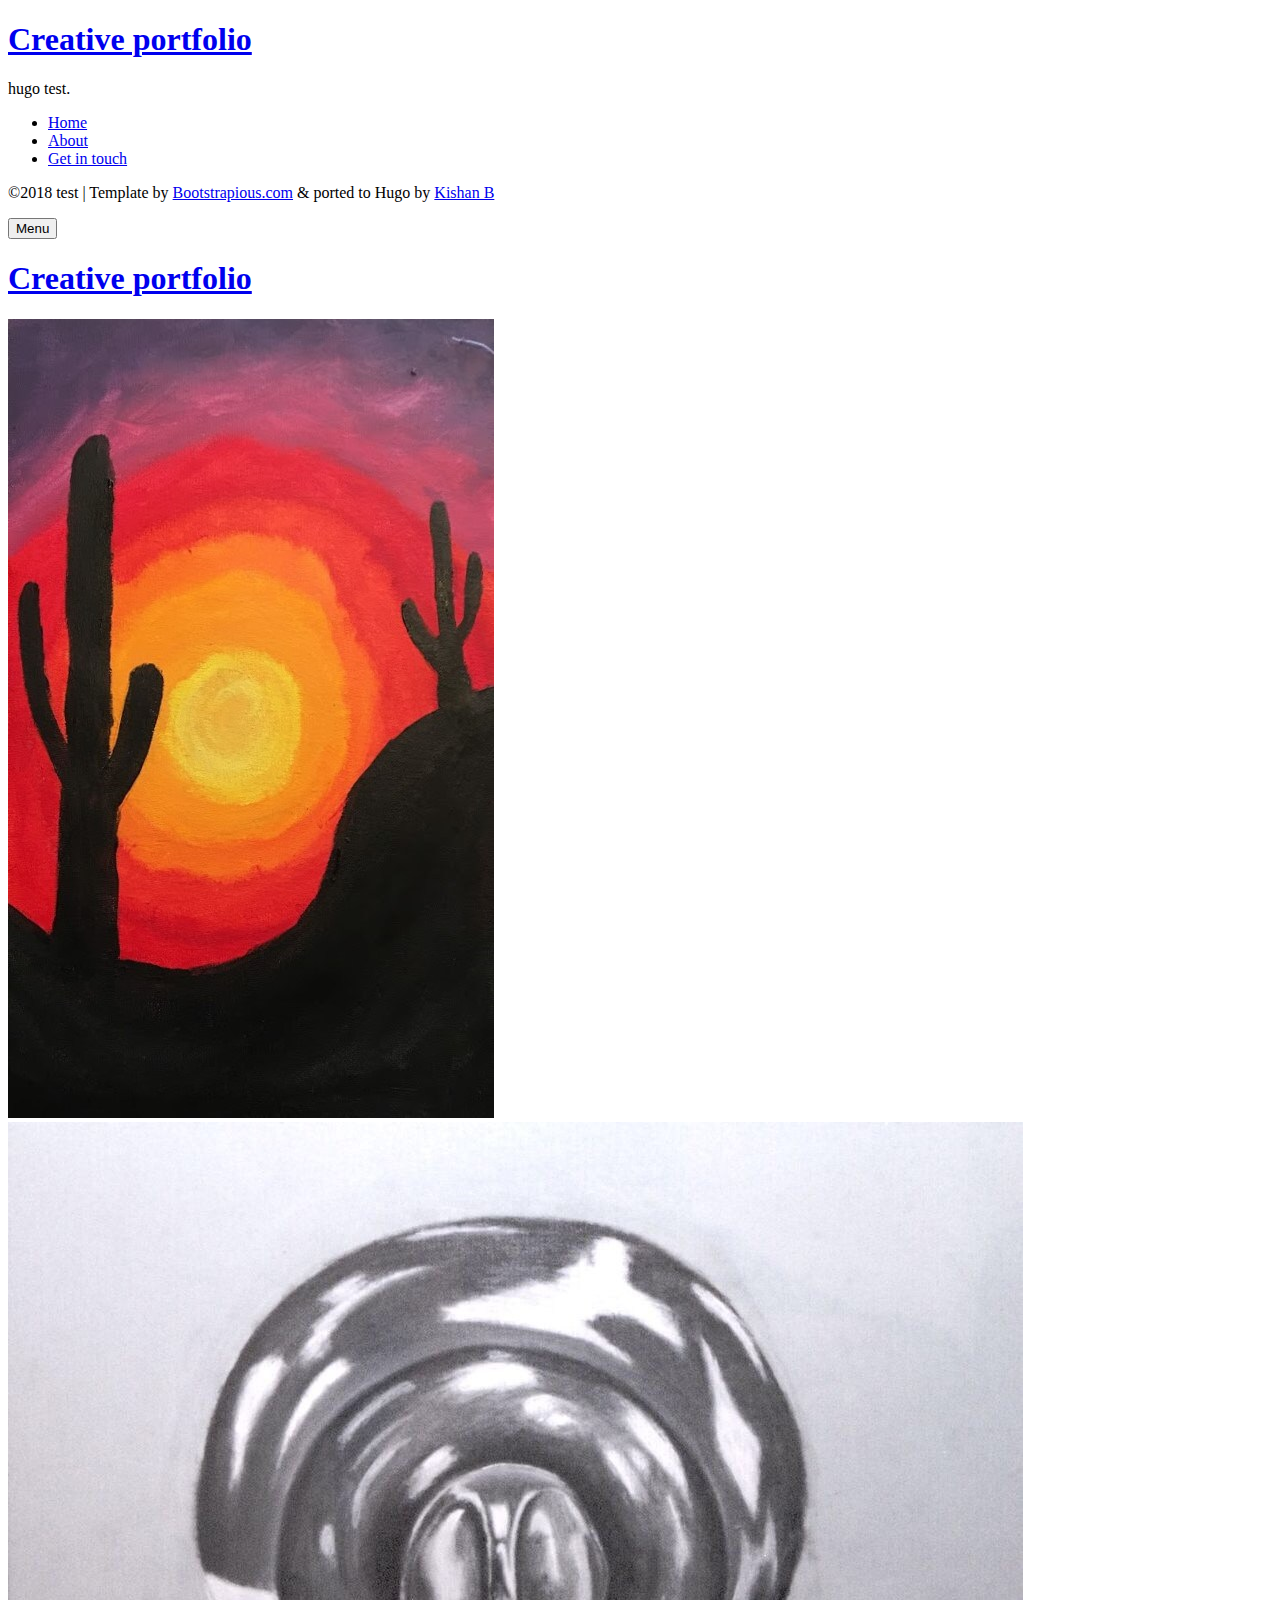
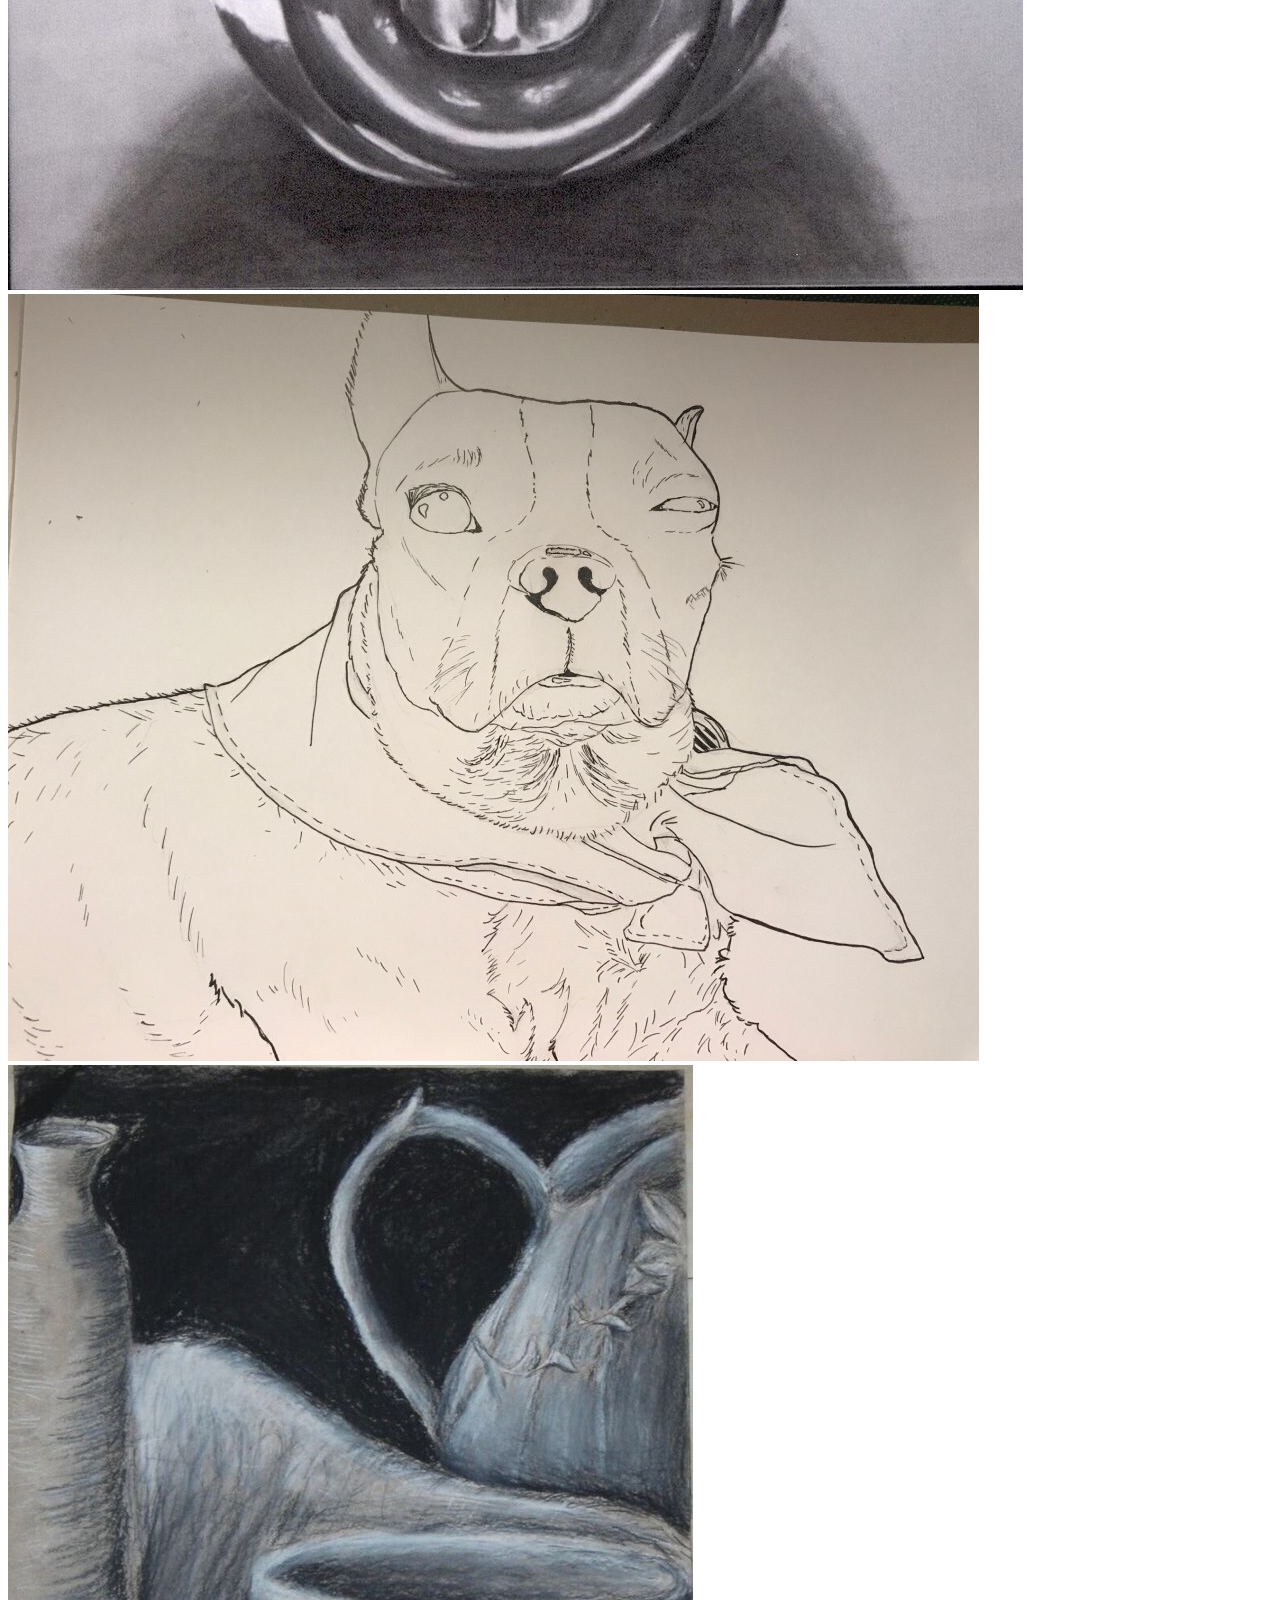
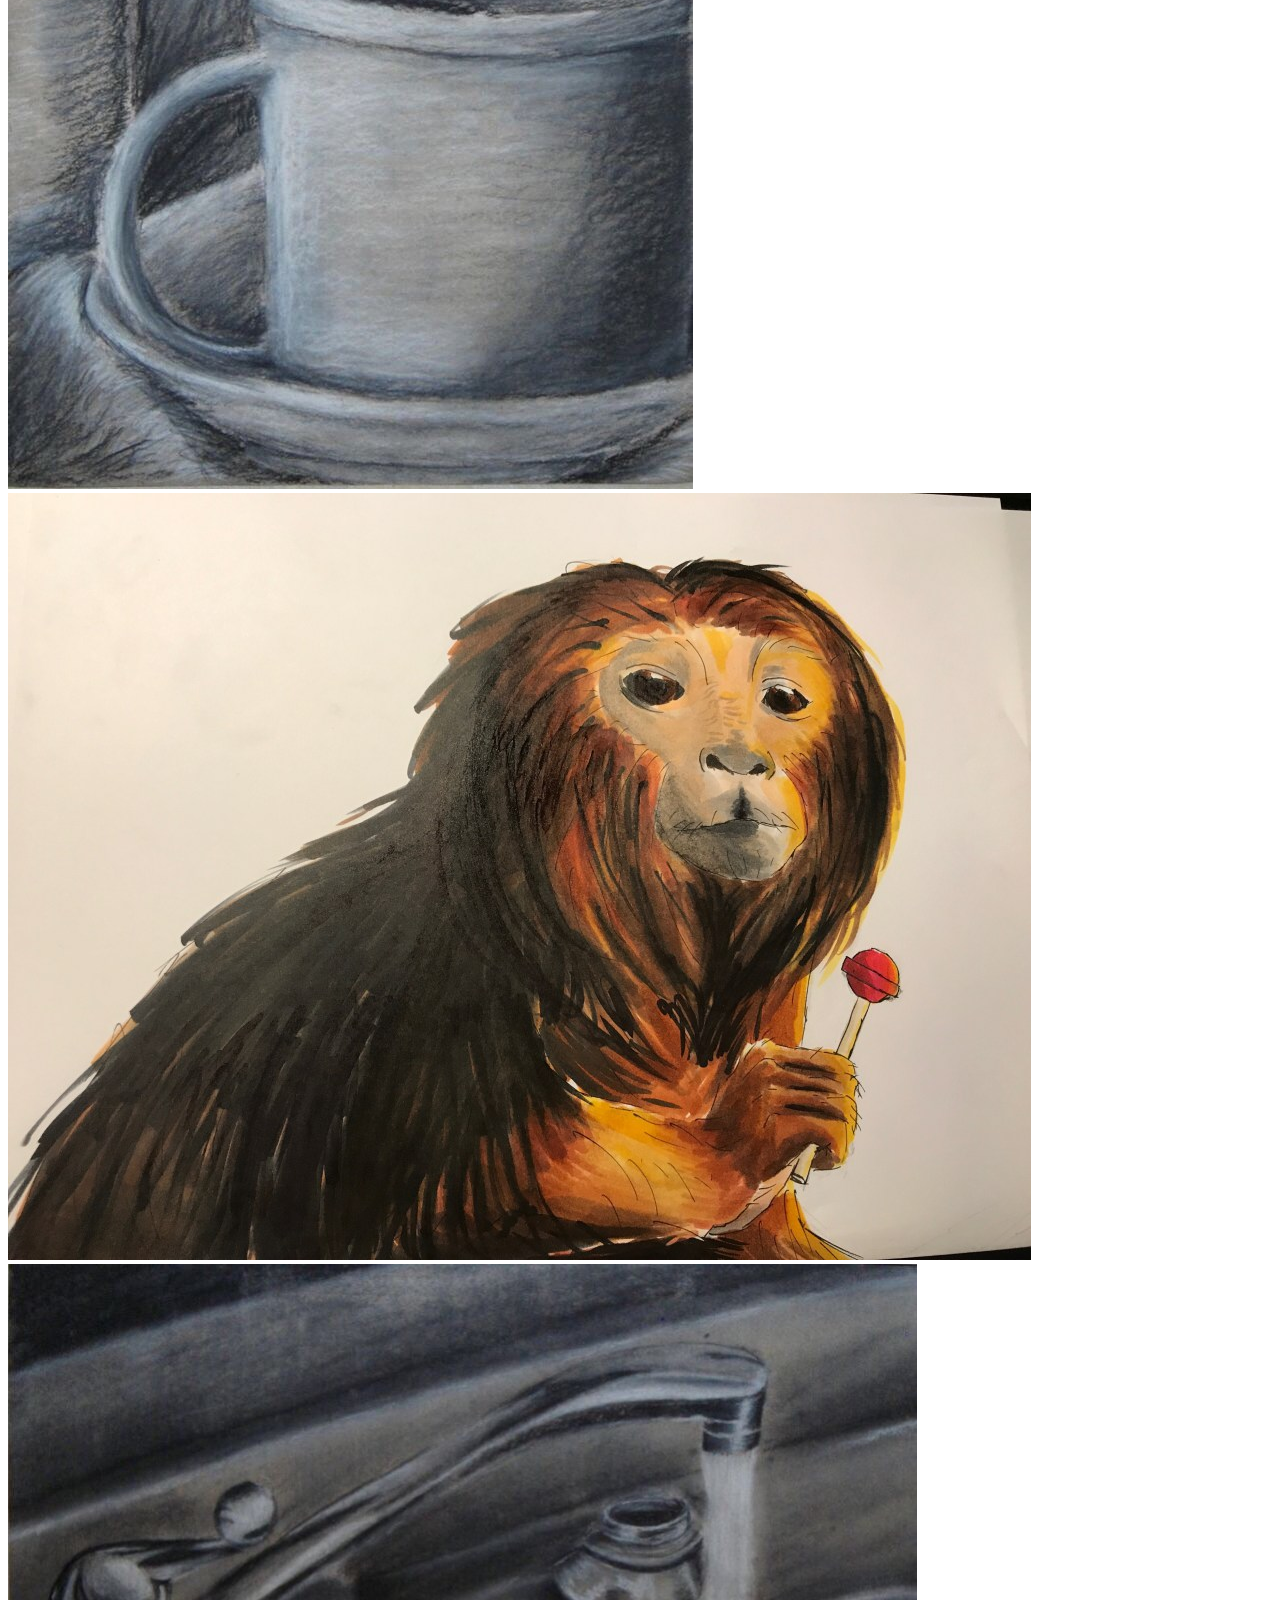
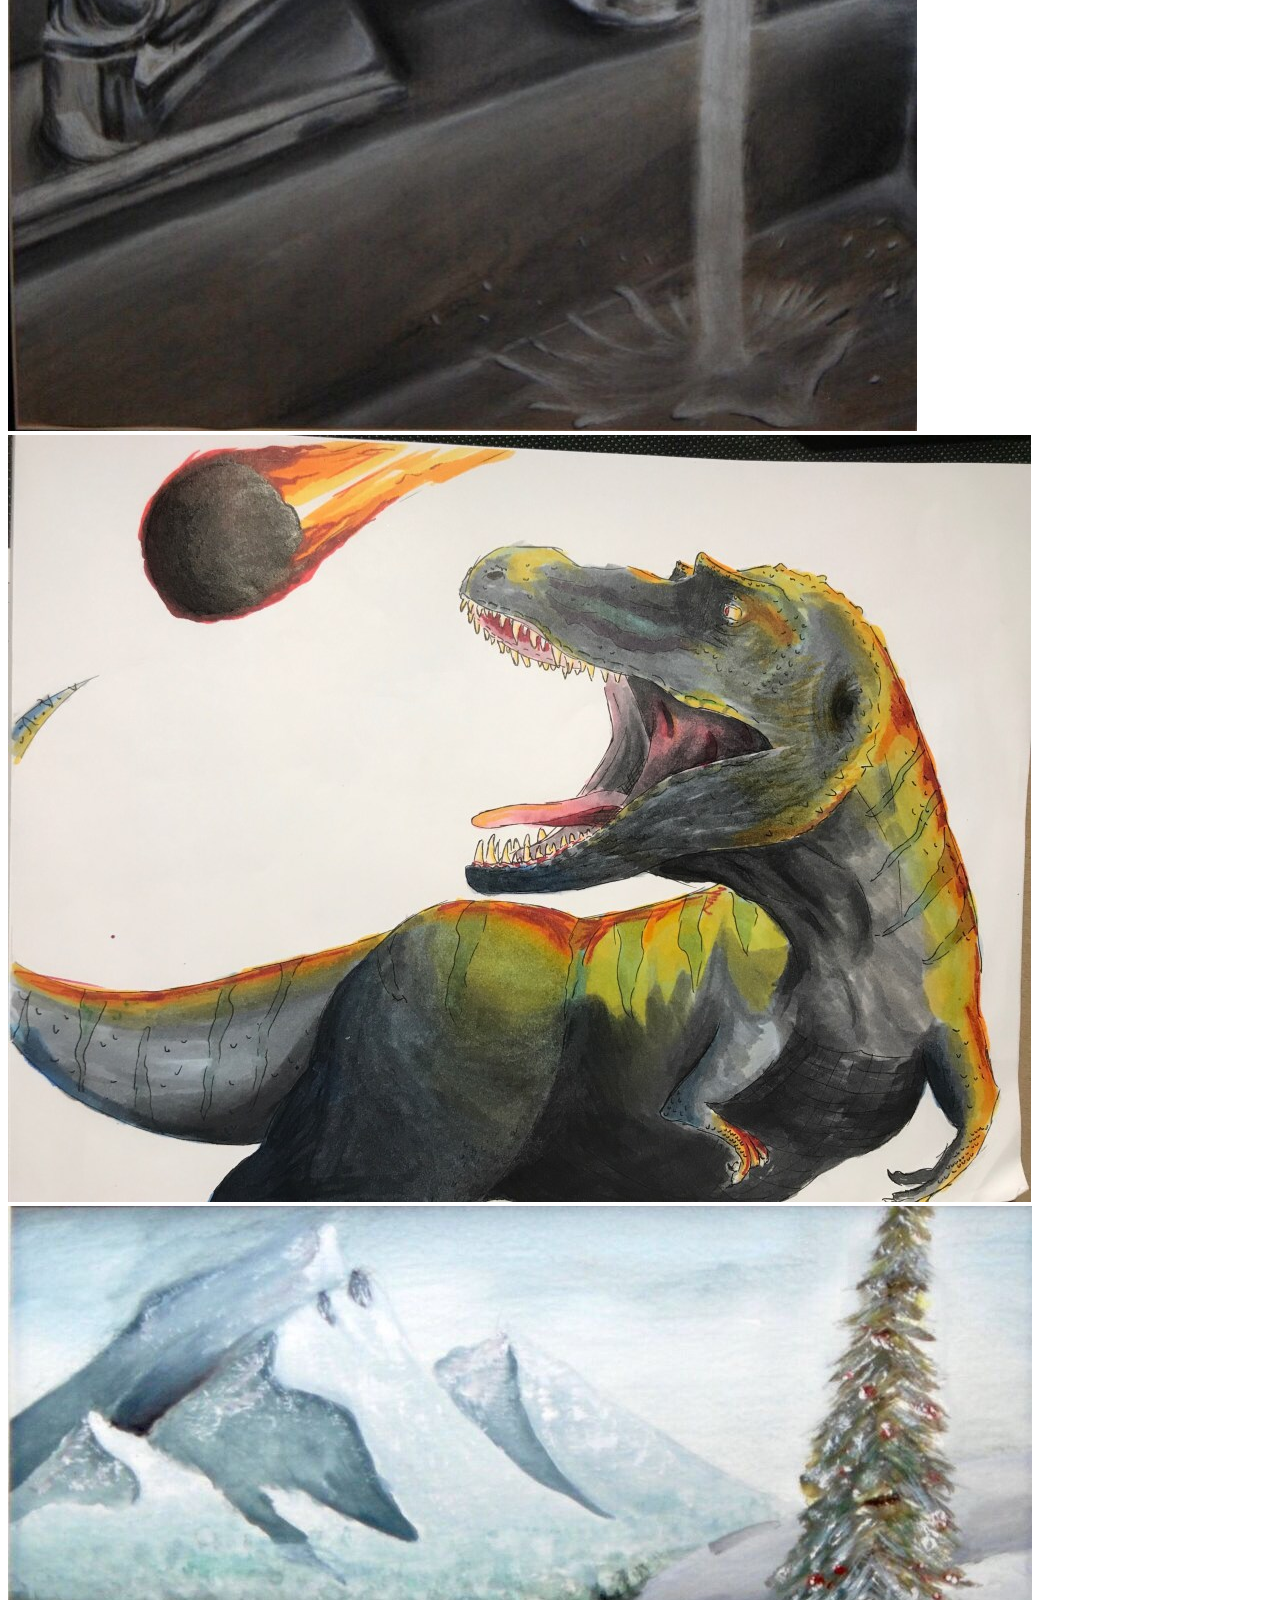
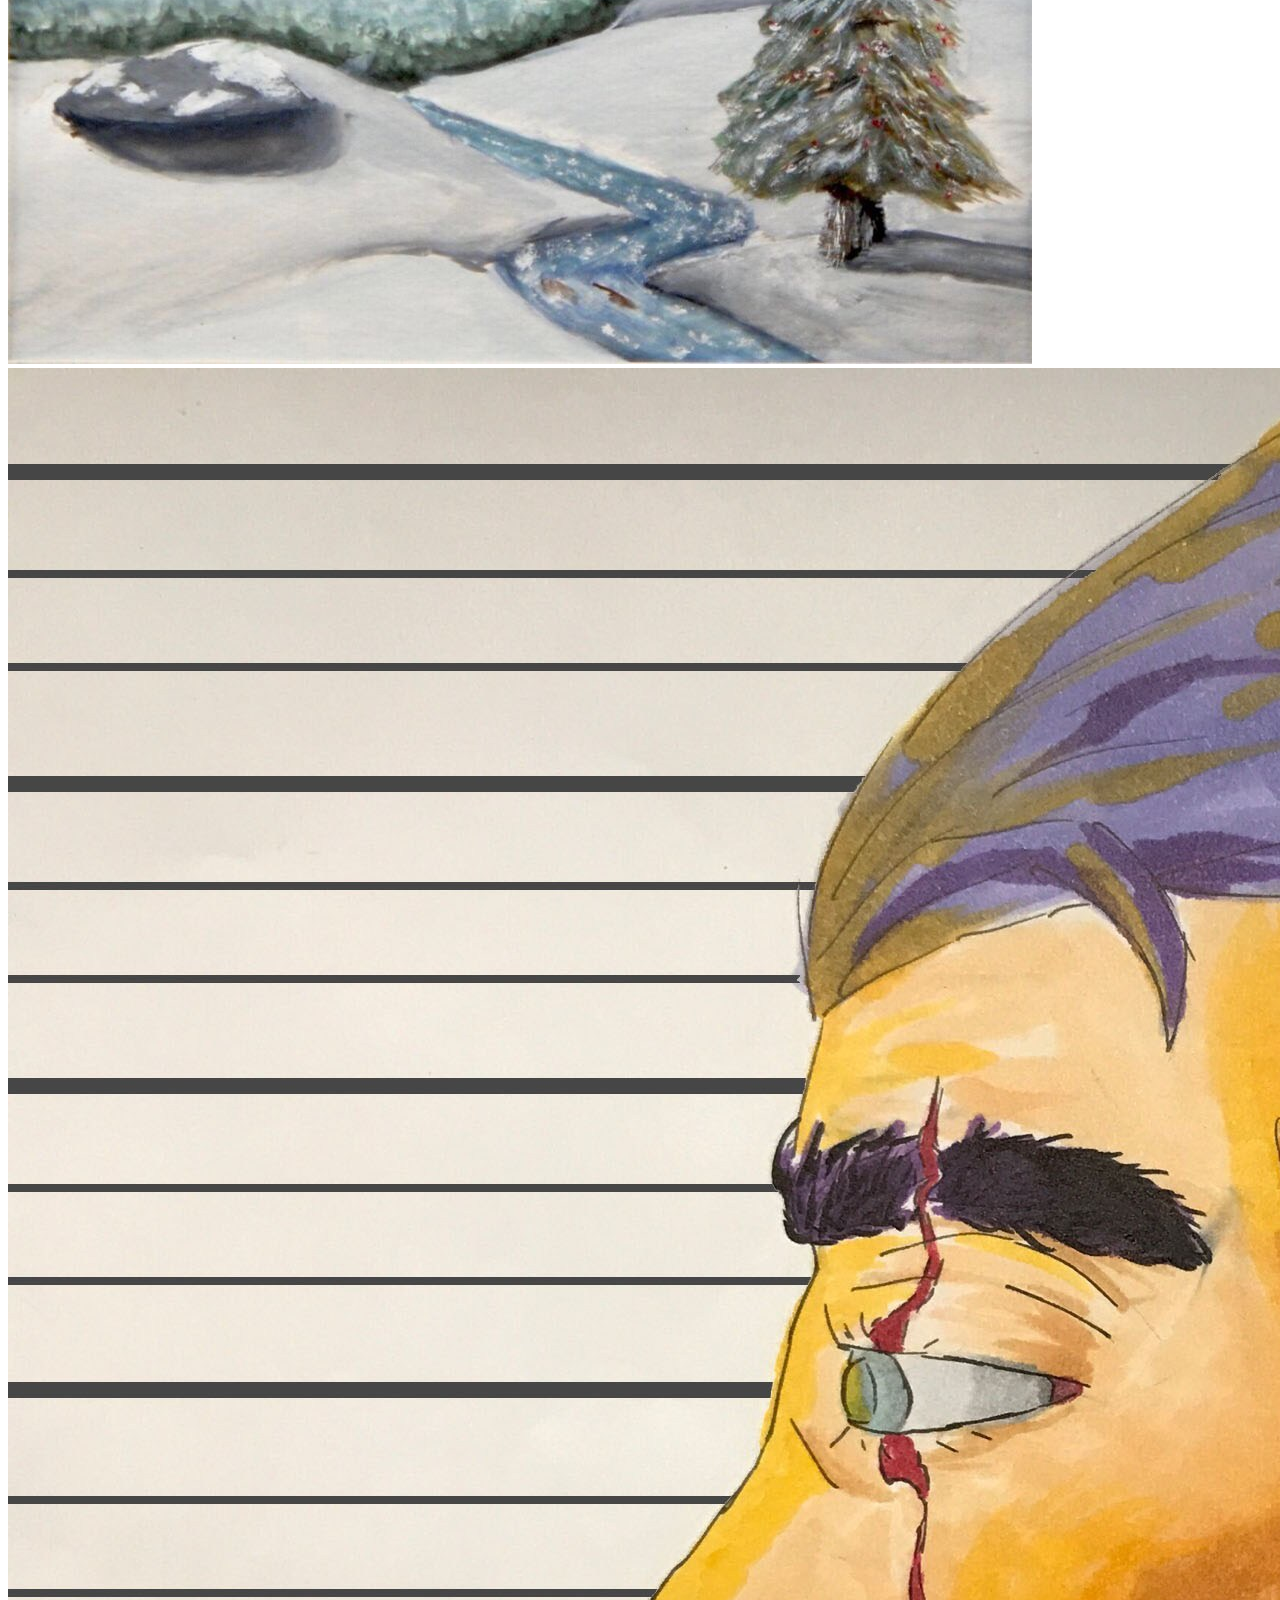
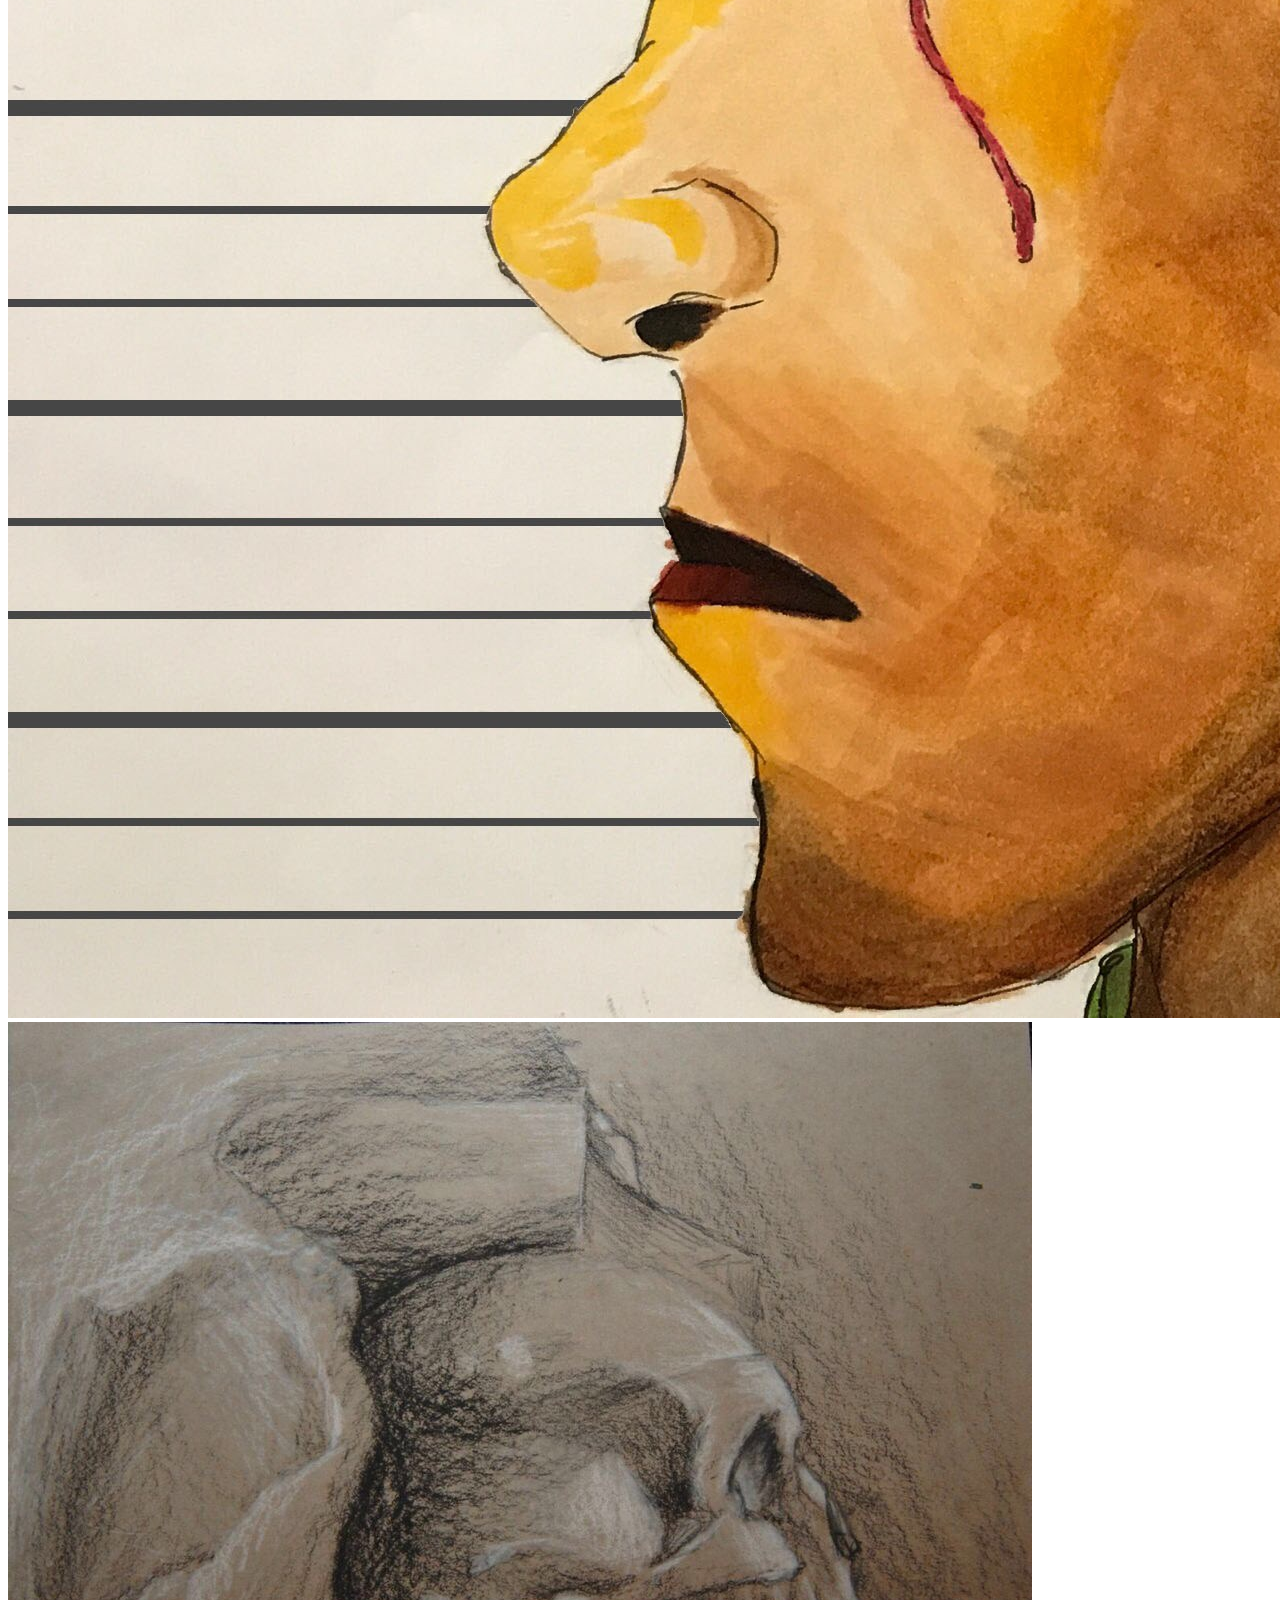
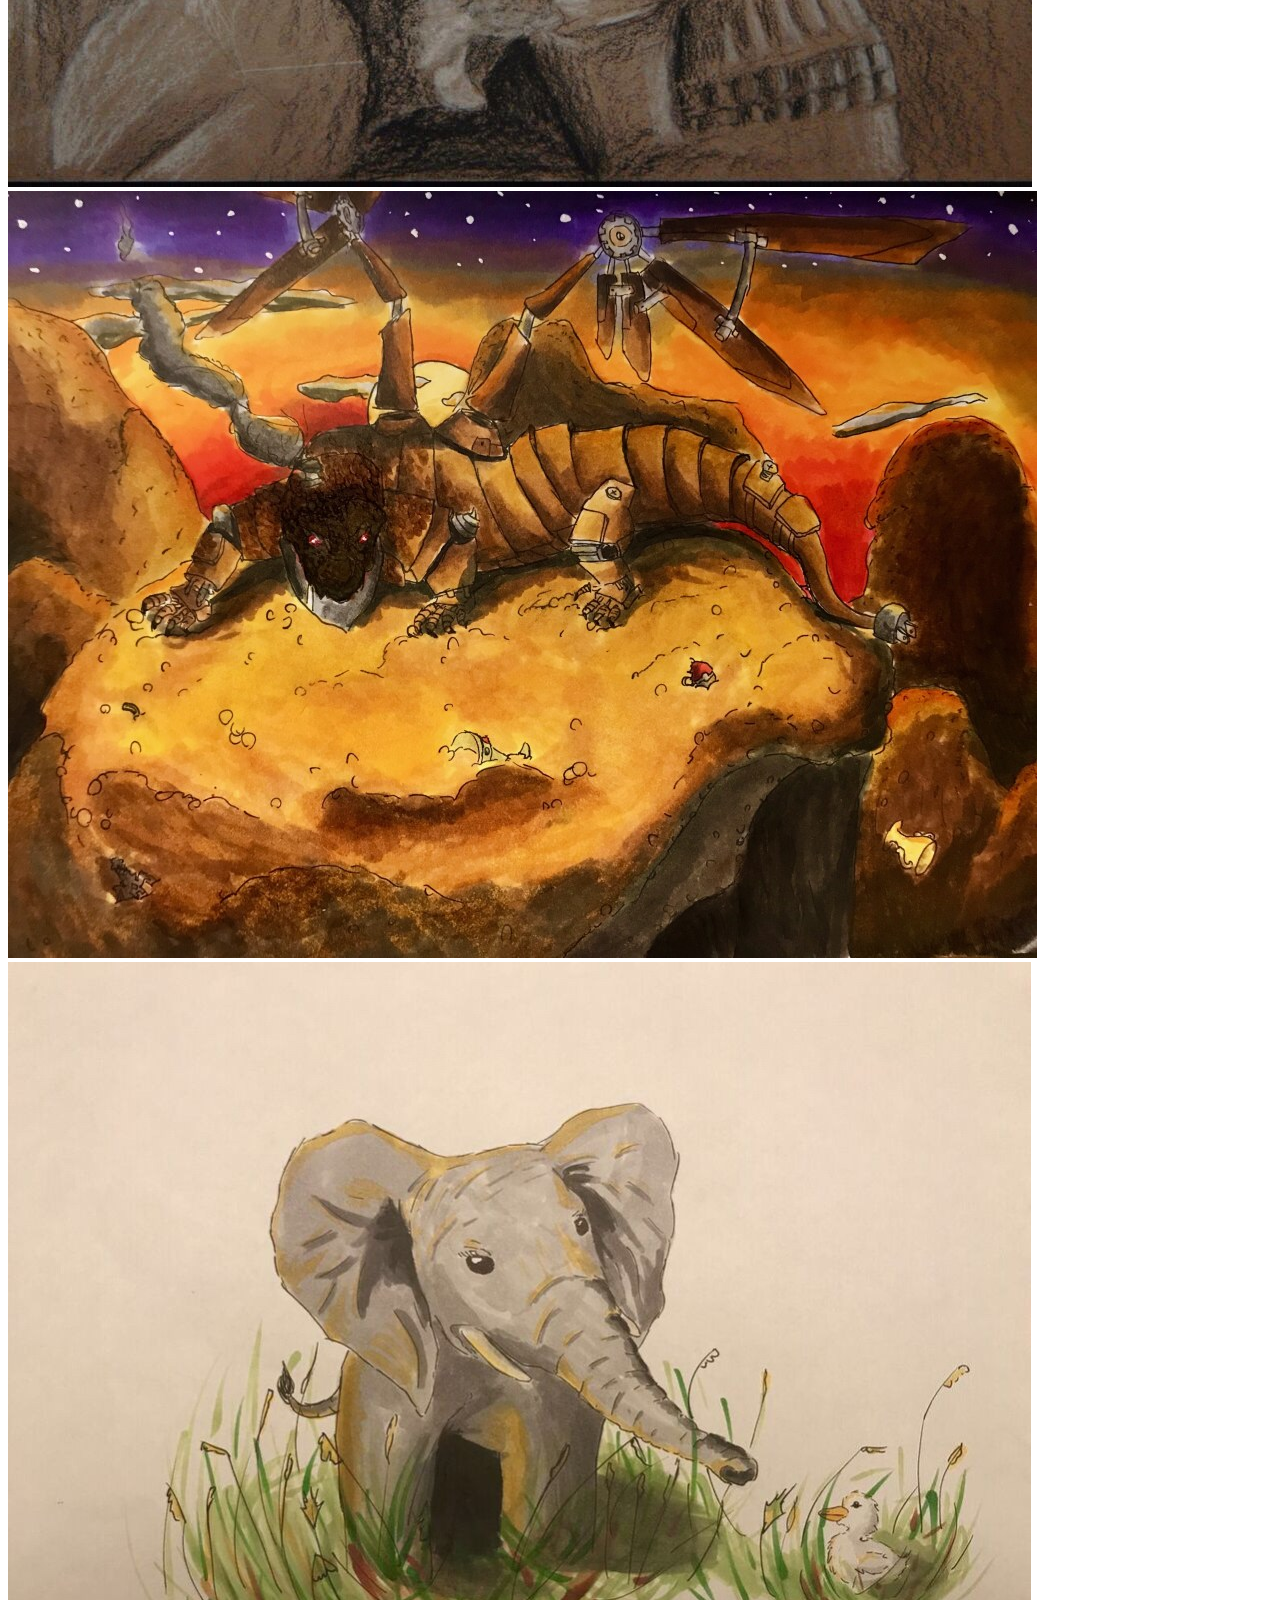
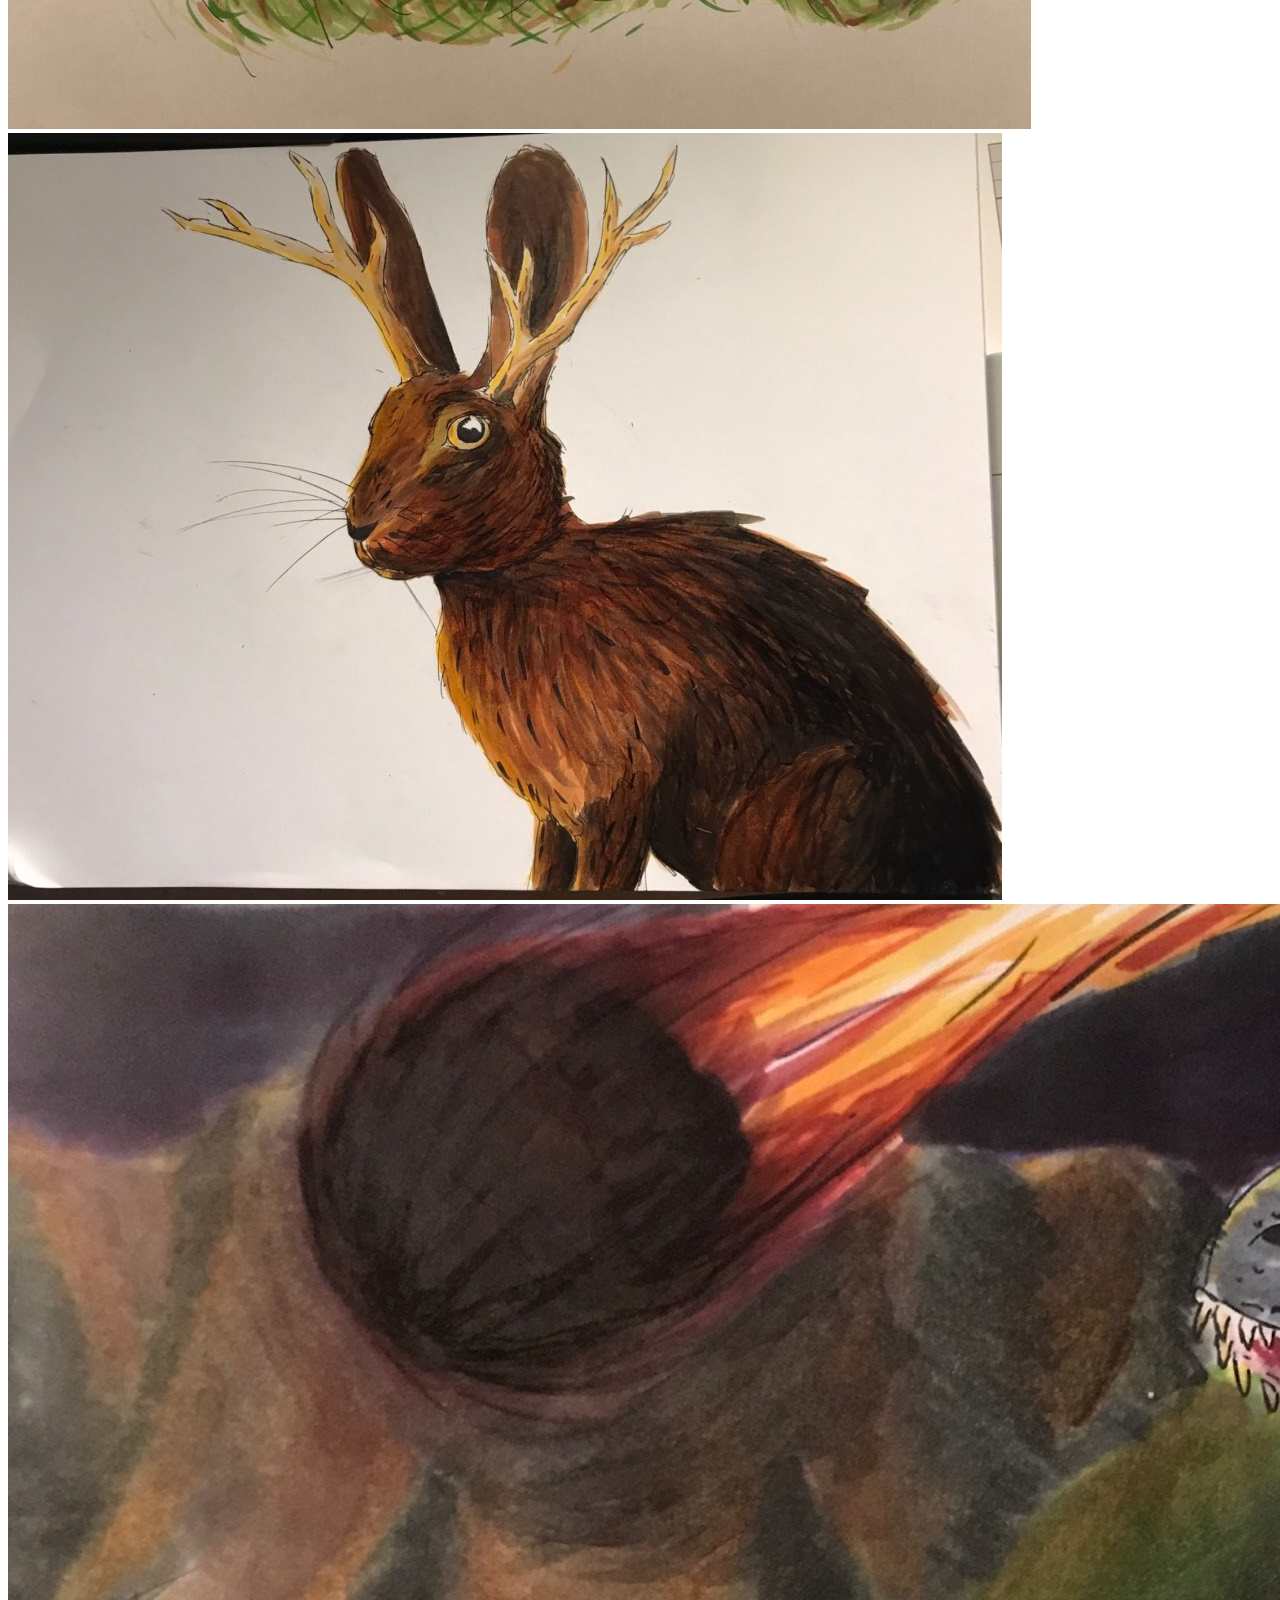
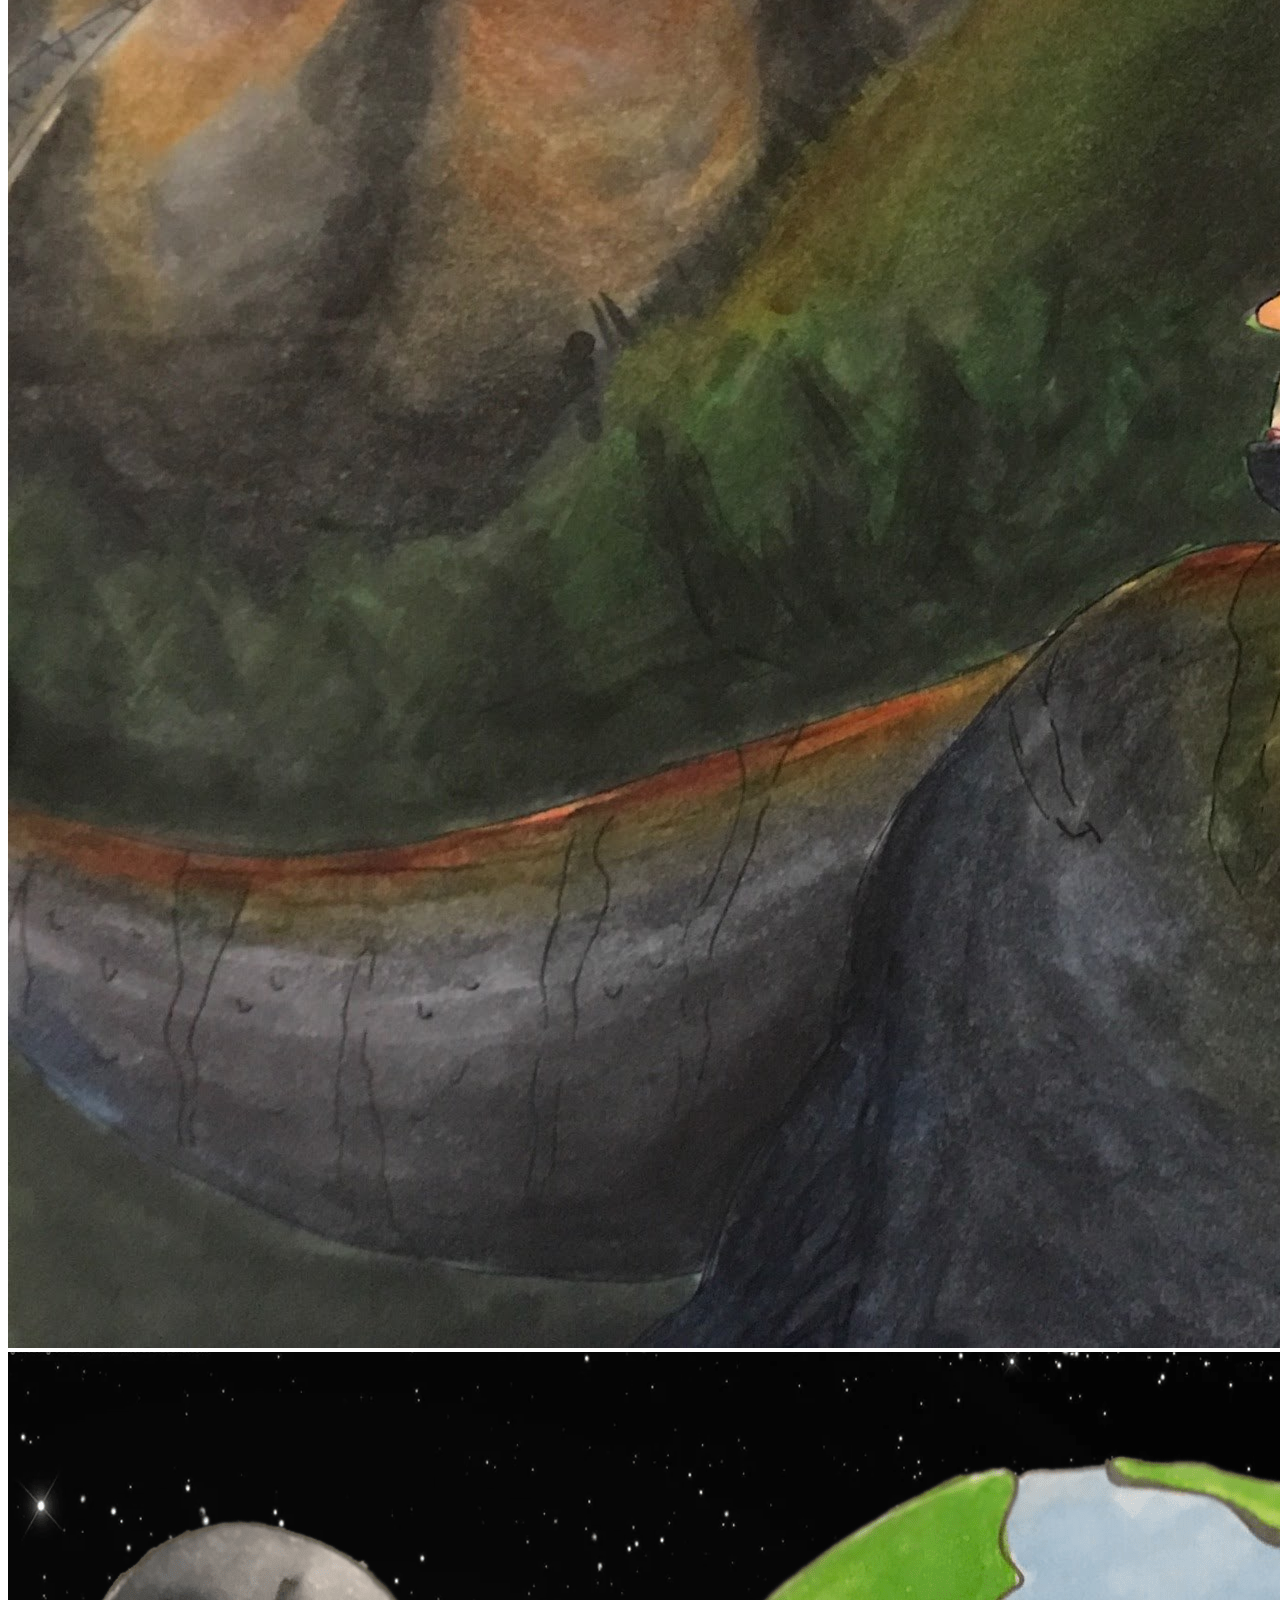
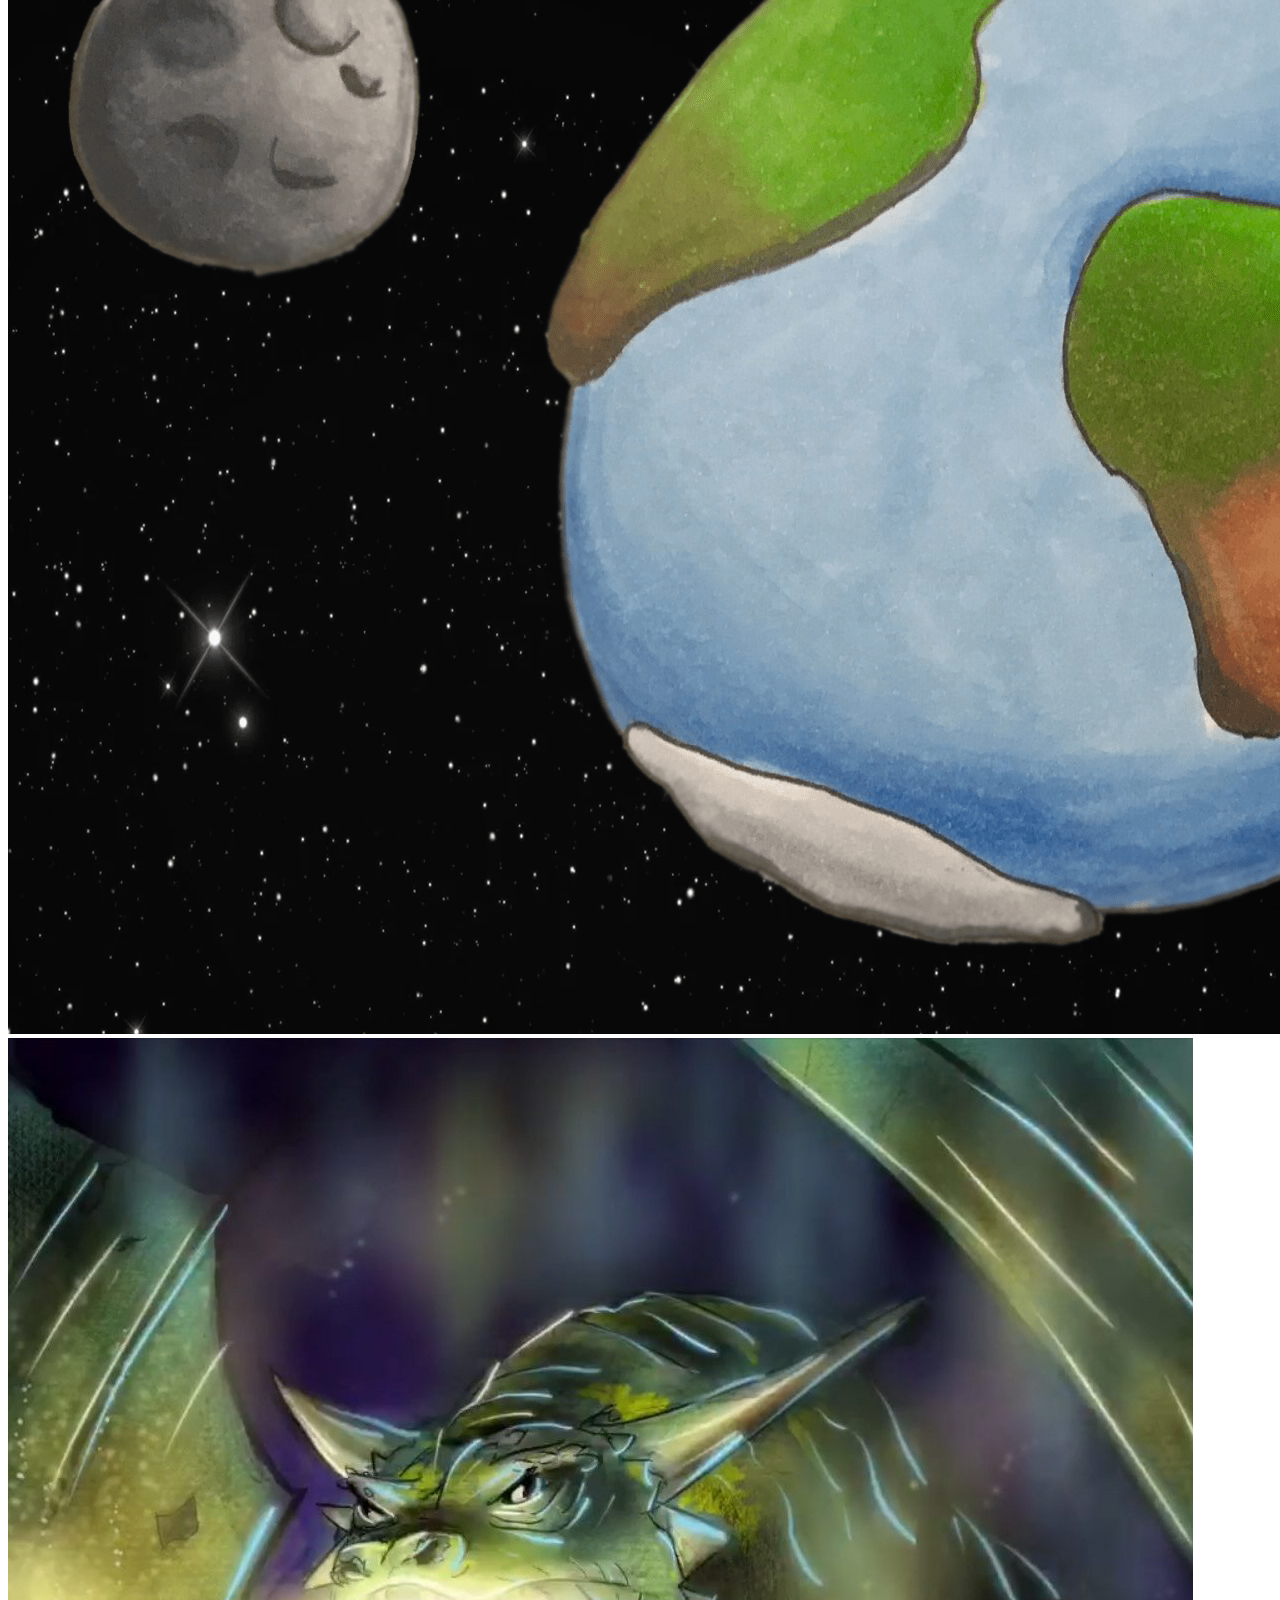
==== index.html @ 87c5ea04 "1" ====
<!DOCTYPE html>
<html lang="en-us">
<head>
	<meta name="generator" content="Hugo 0.36.1" /><meta charset="utf-8">
<meta http-equiv="X-UA-Compatible" content="IE=edge">
<title>Creative portfolio</title>
<meta name="description" content="description">
<meta name="viewport" content="width=device-width, initial-scale=1">
<meta name="robots" content="all,follow">
<meta name="googlebot" content="index,follow,snippet,archive">
<link rel="stylesheet" href="https://prsho.github.io/HugoTestSite/css/bootstrap.min.css">
<link rel="stylesheet" href="//fonts.googleapis.com/css?family=Roboto:400,300,700,400italic">
<link rel="stylesheet" href="https://prsho.github.io/HugoTestSite/css/font-awesome.min.css">
<link rel="stylesheet" href="https://prsho.github.io/HugoTestSite/css/owl.carousel.css">
<link rel="stylesheet" href="https://prsho.github.io/HugoTestSite/css/owl.theme.css">


  <link href="https://prsho.github.io/HugoTestSite/css/style.default.css" rel="stylesheet" id="theme-stylesheet">

 

  
    <!--[if lt IE 9]>
        <script src="https://oss.maxcdn.com/html5shiv/3.7.2/html5shiv.min.js"></script>
        <script src="https://oss.maxcdn.com/respond/1.4.2/respond.min.js"></script>
    <![endif]-->
  


<link href="https://prsho.github.io/HugoTestSite/css/custom.css" rel="stylesheet">
<link rel="shortcut icon" href="https://prsho.github.io/HugoTestSite/img/favicon.png">

  <link href="https://prsho.github.io/HugoTestSite/index.xml" rel="alternate" type="application/rss+xml" title="Creative portfolio" />
  <link href="https://prsho.github.io/HugoTestSite/index.xml" rel="feed" type="application/rss+xml" title="Creative portfolio" />


</head>
<body>
  <div id="all">
      <div class="container-fluid">
          <div class="row row-offcanvas row-offcanvas-left">
              <div id="sidebar" class="col-xs-6 col-sm-4 col-md-3 sidebar-offcanvas">
  <div class="sidebar-content">
    <h1 class="sidebar-heading"><a href="https://prsho.github.io/HugoTestSite/">Creative portfolio</a></h1>
    
      <p class="sidebar-p">hugo test.</p>
    
    <ul class="sidebar-menu">
      
      
        <li><a href="https://prsho.github.io/HugoTestSite/">Home</a></li>
      
        <li><a href="https://prsho.github.io/HugoTestSite/about/">About</a></li>
      
        <li><a href="https://prsho.github.io/HugoTestSite/contact/">Get in touch</a></li>
      
    </ul>
    <p class="social">
  
  
  
  
  
  
  
  
</p>


    <div class="copyright">
      <p class="credit">
        
          &copy;2018 test
        
        | Template by <a href="https://bootstrapious.com/free-templates" class="external">Bootstrapious.com</a>

&amp; ported to Hugo by <a href="https://github.com/kishaningithub">Kishan B</a>

      </p>
    </div>
  </div>
</div>

              
  <div class="col-xs-12 col-sm-8 col-md-9 content-column">
    <div class="small-navbar visible-xs">
  <button type="button" data-toggle="offcanvas" class="btn btn-ghost pull-left"> <i class="fa fa-align-left"> </i>Menu</button>
  <h1 class="small-navbar-heading"><a href="https://prsho.github.io/HugoTestSite/">Creative portfolio</a></h1>
</div>

    <div class="grid">
        <div class="row">
          
              <div class="col-xs-12 col-sm-6 col-md-4 col-lg-3 masonry-item">
                  <div class="box-masonry">
                      
                        
                        <a href="img/portfolio/1.jpg" title=""> 
                        
                            <img src="img/portfolio/1.jpg" alt="" class="img-responsive">
                        </a>
                      
                      
                      <div class="box-masonry-hover-text-header">
                      
                        
                      </div>
                  </div>
              </div>
          
              <div class="col-xs-12 col-sm-6 col-md-4 col-lg-3 masonry-item">
                  <div class="box-masonry">
                      
                        
                        <a href="img/portfolio/2.jpg" title=""> 
                        
                            <img src="img/portfolio/2.jpg" alt="" class="img-responsive">
                        </a>
                      
                      
                      <div class="box-masonry-hover-text-header">
                      
                        
                      </div>
                  </div>
              </div>
          
              <div class="col-xs-12 col-sm-6 col-md-4 col-lg-3 masonry-item">
                  <div class="box-masonry">
                      
                        
                        <a href="img/portfolio/3.jpg" title=""> 
                        
                            <img src="img/portfolio/3.jpg" alt="" class="img-responsive">
                        </a>
                      
                      
                      <div class="box-masonry-hover-text-header">
                      
                        
                      </div>
                  </div>
              </div>
          
              <div class="col-xs-12 col-sm-6 col-md-4 col-lg-3 masonry-item">
                  <div class="box-masonry">
                      
                        
                        <a href="img/portfolio/4.jpg" title=""> 
                        
                            <img src="img/portfolio/4.jpg" alt="" class="img-responsive">
                        </a>
                      
                      
                      <div class="box-masonry-hover-text-header">
                      
                        
                      </div>
                  </div>
              </div>
          
              <div class="col-xs-12 col-sm-6 col-md-4 col-lg-3 masonry-item">
                  <div class="box-masonry">
                      
                        
                        <a href="img/portfolio/5.jpg" title=""> 
                        
                            <img src="img/portfolio/5.jpg" alt="" class="img-responsive">
                        </a>
                      
                      
                      <div class="box-masonry-hover-text-header">
                      
                        
                      </div>
                  </div>
              </div>
          
              <div class="col-xs-12 col-sm-6 col-md-4 col-lg-3 masonry-item">
                  <div class="box-masonry">
                      
                        
                        <a href="img/portfolio/6.jpg" title=""> 
                        
                            <img src="img/portfolio/6.jpg" alt="" class="img-responsive">
                        </a>
                      
                      
                      <div class="box-masonry-hover-text-header">
                      
                        
                      </div>
                  </div>
              </div>
          
              <div class="col-xs-12 col-sm-6 col-md-4 col-lg-3 masonry-item">
                  <div class="box-masonry">
                      
                        
                        <a href="img/portfolio/7.jpg" title=""> 
                        
                            <img src="img/portfolio/7.jpg" alt="" class="img-responsive">
                        </a>
                      
                      
                      <div class="box-masonry-hover-text-header">
                      
                        
                      </div>
                  </div>
              </div>
          
              <div class="col-xs-12 col-sm-6 col-md-4 col-lg-3 masonry-item">
                  <div class="box-masonry">
                      
                        
                        <a href="img/portfolio/8.jpg" title=""> 
                        
                            <img src="img/portfolio/8.jpg" alt="" class="img-responsive">
                        </a>
                      
                      
                      <div class="box-masonry-hover-text-header">
                      
                        
                      </div>
                  </div>
              </div>
          
              <div class="col-xs-12 col-sm-6 col-md-4 col-lg-3 masonry-item">
                  <div class="box-masonry">
                      
                        
                        <a href="img/portfolio/9.jpg" title=""> 
                        
                            <img src="img/portfolio/9.jpg" alt="" class="img-responsive">
                        </a>
                      
                      
                      <div class="box-masonry-hover-text-header">
                      
                        
                      </div>
                  </div>
              </div>
          
              <div class="col-xs-12 col-sm-6 col-md-4 col-lg-3 masonry-item">
                  <div class="box-masonry">
                      
                        
                        <a href="img/portfolio/10.jpg" title=""> 
                        
                            <img src="img/portfolio/10.jpg" alt="" class="img-responsive">
                        </a>
                      
                      
                      <div class="box-masonry-hover-text-header">
                      
                        
                      </div>
                  </div>
              </div>
          
              <div class="col-xs-12 col-sm-6 col-md-4 col-lg-3 masonry-item">
                  <div class="box-masonry">
                      
                        
                        <a href="img/portfolio/11.jpg" title=""> 
                        
                            <img src="img/portfolio/11.jpg" alt="" class="img-responsive">
                        </a>
                      
                      
                      <div class="box-masonry-hover-text-header">
                      
                        
                      </div>
                  </div>
              </div>
          
              <div class="col-xs-12 col-sm-6 col-md-4 col-lg-3 masonry-item">
                  <div class="box-masonry">
                      
                        
                        <a href="img/portfolio/12.jpg" title=""> 
                        
                            <img src="img/portfolio/12.jpg" alt="" class="img-responsive">
                        </a>
                      
                      
                      <div class="box-masonry-hover-text-header">
                      
                        
                      </div>
                  </div>
              </div>
          
              <div class="col-xs-12 col-sm-6 col-md-4 col-lg-3 masonry-item">
                  <div class="box-masonry">
                      
                        
                        <a href="img/portfolio/13.jpg" title=""> 
                        
                            <img src="img/portfolio/13.jpg" alt="" class="img-responsive">
                        </a>
                      
                      
                      <div class="box-masonry-hover-text-header">
                      
                        
                      </div>
                  </div>
              </div>
          
              <div class="col-xs-12 col-sm-6 col-md-4 col-lg-3 masonry-item">
                  <div class="box-masonry">
                      
                        
                        <a href="img/portfolio/14.jpg" title=""> 
                        
                            <img src="img/portfolio/14.jpg" alt="" class="img-responsive">
                        </a>
                      
                      
                      <div class="box-masonry-hover-text-header">
                      
                        
                      </div>
                  </div>
              </div>
          
              <div class="col-xs-12 col-sm-6 col-md-4 col-lg-3 masonry-item">
                  <div class="box-masonry">
                      
                        
                        <a href="img/portfolio/15.png" title=""> 
                        
                            <img src="img/portfolio/15.png" alt="" class="img-responsive">
                        </a>
                      
                      
                      <div class="box-masonry-hover-text-header">
                      
                        
                      </div>
                  </div>
              </div>
          
              <div class="col-xs-12 col-sm-6 col-md-4 col-lg-3 masonry-item">
                  <div class="box-masonry">
                      
                        
                        <a href="img/portfolio/16.jpg" title=""> 
                        
                            <img src="img/portfolio/16.jpg" alt="" class="img-responsive">
                        </a>
                      
                      
                      <div class="box-masonry-hover-text-header">
                      
                        
                      </div>
                  </div>
              </div>
          
              <div class="col-xs-12 col-sm-6 col-md-4 col-lg-3 masonry-item">
                  <div class="box-masonry">
                      
                        
                        <a href="img/portfolio/17.jpg" title=""> 
                        
                            <img src="img/portfolio/17.jpg" alt="" class="img-responsive">
                        </a>
                      
                      
                      <div class="box-masonry-hover-text-header">
                      
                        
                      </div>
                  </div>
              </div>
          
              <div class="col-xs-12 col-sm-6 col-md-4 col-lg-3 masonry-item">
                  <div class="box-masonry">
                      
                        
                        <a href="img/portfolio/18.jpg" title=""> 
                        
                            <img src="img/portfolio/18.jpg" alt="" class="img-responsive">
                        </a>
                      
                      
                      <div class="box-masonry-hover-text-header">
                      
                        
                      </div>
                  </div>
              </div>
          
              <div class="col-xs-12 col-sm-6 col-md-4 col-lg-3 masonry-item">
                  <div class="box-masonry">
                      
                        
                        <a href="img/portfolio/19.jpg" title=""> 
                        
                            <img src="img/portfolio/19.jpg" alt="" class="img-responsive">
                        </a>
                      
                      
                      <div class="box-masonry-hover-text-header">
                      
                        
                      </div>
                  </div>
              </div>
          
        </div>
    </div>
</div>


          </div>
      </div>
  </div>
  <script src="https://prsho.github.io/HugoTestSite/js/jquery.min.js"></script>
<script src="https://prsho.github.io/HugoTestSite/js/bootstrap.min.js"></script>
<script src="https://prsho.github.io/HugoTestSite/js/jquery.cookie.js"> </script>
<script src="https://prsho.github.io/HugoTestSite/js/ekko-lightbox.js"></script>
<script src="https://prsho.github.io/HugoTestSite/js/jquery.scrollTo.min.js"></script>
<script src="https://prsho.github.io/HugoTestSite/js/masonry.pkgd.min.js"></script>
<script src="https://prsho.github.io/HugoTestSite/js/imagesloaded.pkgd.min.js"></script>
<script src="https://prsho.github.io/HugoTestSite/js/owl.carousel.min.js"></script>
<script src="https://prsho.github.io/HugoTestSite/js/front.js"></script>

</body>
</html>
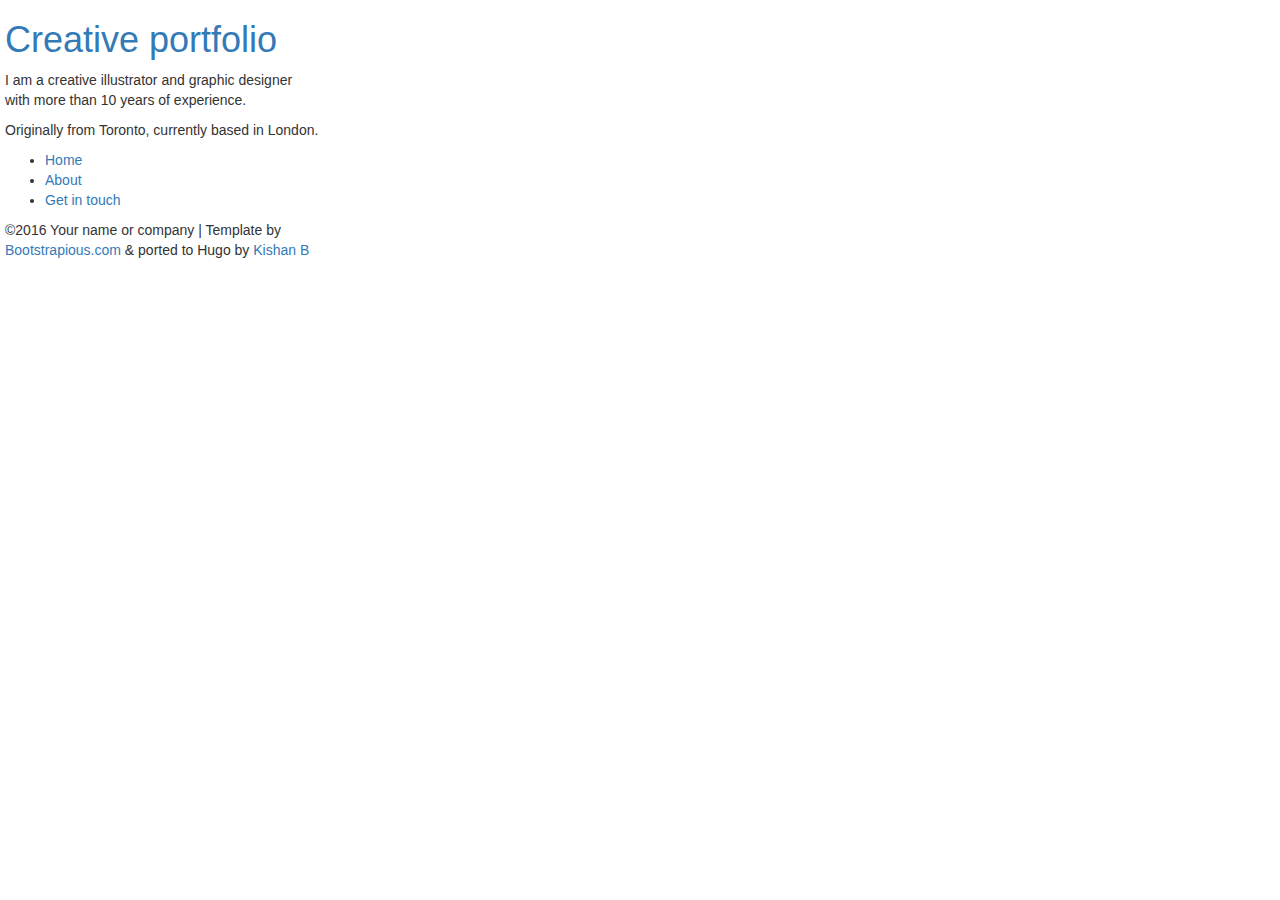
==== commit a2c2e00d: "a" ====
--- a/index.html
+++ b/index.html
@@ -4,18 +4,18 @@
 	<meta name="generator" content="Hugo 0.36.1" /><meta charset="utf-8">
 <meta http-equiv="X-UA-Compatible" content="IE=edge">
 <title>Creative portfolio</title>
-<meta name="description" content="description">
+<meta name="description" content="Describe your website">
 <meta name="viewport" content="width=device-width, initial-scale=1">
 <meta name="robots" content="all,follow">
 <meta name="googlebot" content="index,follow,snippet,archive">
-<link rel="stylesheet" href="https://prsho.github.io/HugoTestSite/css/bootstrap.min.css">
+<link rel="stylesheet" href="/css/bootstrap.min.css">
 <link rel="stylesheet" href="//fonts.googleapis.com/css?family=Roboto:400,300,700,400italic">
-<link rel="stylesheet" href="https://prsho.github.io/HugoTestSite/css/font-awesome.min.css">
-<link rel="stylesheet" href="https://prsho.github.io/HugoTestSite/css/owl.carousel.css">
-<link rel="stylesheet" href="https://prsho.github.io/HugoTestSite/css/owl.theme.css">
-
-
-  <link href="https://prsho.github.io/HugoTestSite/css/style.default.css" rel="stylesheet" id="theme-stylesheet">
+<link rel="stylesheet" href="/css/font-awesome.min.css">
+<link rel="stylesheet" href="/css/owl.carousel.css">
+<link rel="stylesheet" href="/css/owl.theme.css">
+
+
+  <link href="/css/style.default.css" rel="stylesheet" id="theme-stylesheet">
 
  
 
@@ -27,11 +27,11 @@
   
 
 
-<link href="https://prsho.github.io/HugoTestSite/css/custom.css" rel="stylesheet">
-<link rel="shortcut icon" href="https://prsho.github.io/HugoTestSite/img/favicon.png">
-
-  <link href="https://prsho.github.io/HugoTestSite/index.xml" rel="alternate" type="application/rss+xml" title="Creative portfolio" />
-  <link href="https://prsho.github.io/HugoTestSite/index.xml" rel="feed" type="application/rss+xml" title="Creative portfolio" />
+<link href="/css/custom.css" rel="stylesheet">
+<link rel="shortcut icon" href="/img/favicon.png">
+
+  <link href="/index.xml" rel="alternate" type="application/rss+xml" title="Creative portfolio" />
+  <link href="/index.xml" rel="feed" type="application/rss+xml" title="Creative portfolio" />
 
 
 </head>
@@ -41,28 +41,62 @@
           <div class="row row-offcanvas row-offcanvas-left">
               <div id="sidebar" class="col-xs-6 col-sm-4 col-md-3 sidebar-offcanvas">
   <div class="sidebar-content">
-    <h1 class="sidebar-heading"><a href="https://prsho.github.io/HugoTestSite/">Creative portfolio</a></h1>
+    <h1 class="sidebar-heading"><a href="/">Creative portfolio</a></h1>
     
-      <p class="sidebar-p">hugo test.</p>
+      <p class="sidebar-p">I am a creative illustrator and graphic designer with more than 10 years of experience.</p>
+    
+      <p class="sidebar-p">Originally from Toronto, currently based in London.</p>
     
     <ul class="sidebar-menu">
       
       
-        <li><a href="https://prsho.github.io/HugoTestSite/">Home</a></li>
+        <li><a href="/">Home</a></li>
       
-        <li><a href="https://prsho.github.io/HugoTestSite/about/">About</a></li>
+        <li><a href="/about/">About</a></li>
       
-        <li><a href="https://prsho.github.io/HugoTestSite/contact/">Get in touch</a></li>
+        <li><a href="/contact/">Get in touch</a></li>
       
     </ul>
     <p class="social">
   
-  
-  
-  
-  
-  
-  
+  <a href="full%20page%20or%20profile%20url%20in%20facebook" data-animate-hover="pulse" class="external facebook">
+    <i class="fa fa-facebook"></i>
+  </a>
+  
+  
+  <a href="full%20profile%20url%20in%20googleplus" data-animate-hover="pulse" class="external gplus">
+    <i class="fa fa-google-plus"></i>
+  </a>
+  
+  
+  <a href="full%20profile%20url%20in%20twitter" data-animate-hover="pulse" class="external twitter">
+    <i class="fa fa-twitter"></i>
+  </a>
+  
+  
+  <a href="full%20profile%20url%20in%20instagram" title="" class="external instagram">
+    <i class="fa fa-instagram"></i>
+  </a>
+  
+  
+  <a href="mailto:email@example.com" data-animate-hover="pulse" class="email">
+    <i class="fa fa-envelope"></i>
+  </a>
+  
+  
+  <a href="full%20profile%20url%20in%20linkedin" data-animate-hover="pulse">
+    <i class="fa fa-linkedin"></i>
+  </a>
+  
+  
+  <a href="full%20profile%20url%20in%20stackoverflow" data-animate-hover="pulse">
+    <i class="fa fa-stack-overflow"></i>
+  </a>
+  
+  
+  <a href="full%20profile%20url%20in%20github" data-animate-hover="pulse">
+    <i class="fa fa-github"></i>
+  </a>
   
 </p>
 
@@ -70,7 +104,7 @@
     <div class="copyright">
       <p class="credit">
         
-          &copy;2018 test
+          &copy;2016 Your name or company
         
         | Template by <a href="https://bootstrapious.com/free-templates" class="external">Bootstrapious.com</a>
 
@@ -85,14 +119,14 @@
   <div class="col-xs-12 col-sm-8 col-md-9 content-column">
     <div class="small-navbar visible-xs">
   <button type="button" data-toggle="offcanvas" class="btn btn-ghost pull-left"> <i class="fa fa-align-left"> </i>Menu</button>
-  <h1 class="small-navbar-heading"><a href="https://prsho.github.io/HugoTestSite/">Creative portfolio</a></h1>
+  <h1 class="small-navbar-heading"><a href="/">Creative portfolio</a></h1>
 </div>
 
     <div class="grid">
         <div class="row">
           
-              <div class="col-xs-12 col-sm-6 col-md-4 col-lg-3 masonry-item">
-                  <div class="box-masonry">
+              <div class="col-xs-12 col-sm-6 col-md-4 col-lg-3 isotope-item">
+                  <div class="box-isotope">
                       
                         
                         <a href="img/portfolio/1.jpg" title=""> 
@@ -101,15 +135,15 @@
                         </a>
                       
                       
-                      <div class="box-masonry-hover-text-header">
-                      
-                        
-                      </div>
-                  </div>
-              </div>
-          
-              <div class="col-xs-12 col-sm-6 col-md-4 col-lg-3 masonry-item">
-                  <div class="box-masonry">
+                      <div class="box-isotope-hover-text-header">
+                      
+                        
+                      </div>
+                  </div>
+              </div>
+          
+              <div class="col-xs-12 col-sm-6 col-md-4 col-lg-3 isotope-item">
+                  <div class="box-isotope">
                       
                         
                         <a href="img/portfolio/2.jpg" title=""> 
@@ -118,15 +152,15 @@
                         </a>
                       
                       
-                      <div class="box-masonry-hover-text-header">
-                      
-                        
-                      </div>
-                  </div>
-              </div>
-          
-              <div class="col-xs-12 col-sm-6 col-md-4 col-lg-3 masonry-item">
-                  <div class="box-masonry">
+                      <div class="box-isotope-hover-text-header">
+                      
+                        
+                      </div>
+                  </div>
+              </div>
+          
+              <div class="col-xs-12 col-sm-6 col-md-4 col-lg-3 isotope-item">
+                  <div class="box-isotope">
                       
                         
                         <a href="img/portfolio/3.jpg" title=""> 
@@ -135,15 +169,15 @@
                         </a>
                       
                       
-                      <div class="box-masonry-hover-text-header">
-                      
-                        
-                      </div>
-                  </div>
-              </div>
-          
-              <div class="col-xs-12 col-sm-6 col-md-4 col-lg-3 masonry-item">
-                  <div class="box-masonry">
+                      <div class="box-isotope-hover-text-header">
+                      
+                        
+                      </div>
+                  </div>
+              </div>
+          
+              <div class="col-xs-12 col-sm-6 col-md-4 col-lg-3 isotope-item">
+                  <div class="box-isotope">
                       
                         
                         <a href="img/portfolio/4.jpg" title=""> 
@@ -152,15 +186,15 @@
                         </a>
                       
                       
-                      <div class="box-masonry-hover-text-header">
-                      
-                        
-                      </div>
-                  </div>
-              </div>
-          
-              <div class="col-xs-12 col-sm-6 col-md-4 col-lg-3 masonry-item">
-                  <div class="box-masonry">
+                      <div class="box-isotope-hover-text-header">
+                      
+                        
+                      </div>
+                  </div>
+              </div>
+          
+              <div class="col-xs-12 col-sm-6 col-md-4 col-lg-3 isotope-item">
+                  <div class="box-isotope">
                       
                         
                         <a href="img/portfolio/5.jpg" title=""> 
@@ -169,15 +203,15 @@
                         </a>
                       
                       
-                      <div class="box-masonry-hover-text-header">
-                      
-                        
-                      </div>
-                  </div>
-              </div>
-          
-              <div class="col-xs-12 col-sm-6 col-md-4 col-lg-3 masonry-item">
-                  <div class="box-masonry">
+                      <div class="box-isotope-hover-text-header">
+                      
+                        
+                      </div>
+                  </div>
+              </div>
+          
+              <div class="col-xs-12 col-sm-6 col-md-4 col-lg-3 isotope-item">
+                  <div class="box-isotope">
                       
                         
                         <a href="img/portfolio/6.jpg" title=""> 
@@ -186,15 +220,15 @@
                         </a>
                       
                       
-                      <div class="box-masonry-hover-text-header">
-                      
-                        
-                      </div>
-                  </div>
-              </div>
-          
-              <div class="col-xs-12 col-sm-6 col-md-4 col-lg-3 masonry-item">
-                  <div class="box-masonry">
+                      <div class="box-isotope-hover-text-header">
+                      
+                        
+                      </div>
+                  </div>
+              </div>
+          
+              <div class="col-xs-12 col-sm-6 col-md-4 col-lg-3 isotope-item">
+                  <div class="box-isotope">
                       
                         
                         <a href="img/portfolio/7.jpg" title=""> 
@@ -203,15 +237,15 @@
                         </a>
                       
                       
-                      <div class="box-masonry-hover-text-header">
-                      
-                        
-                      </div>
-                  </div>
-              </div>
-          
-              <div class="col-xs-12 col-sm-6 col-md-4 col-lg-3 masonry-item">
-                  <div class="box-masonry">
+                      <div class="box-isotope-hover-text-header">
+                      
+                        
+                      </div>
+                  </div>
+              </div>
+          
+              <div class="col-xs-12 col-sm-6 col-md-4 col-lg-3 isotope-item">
+                  <div class="box-isotope">
                       
                         
                         <a href="img/portfolio/8.jpg" title=""> 
@@ -220,15 +254,15 @@
                         </a>
                       
                       
-                      <div class="box-masonry-hover-text-header">
-                      
-                        
-                      </div>
-                  </div>
-              </div>
-          
-              <div class="col-xs-12 col-sm-6 col-md-4 col-lg-3 masonry-item">
-                  <div class="box-masonry">
+                      <div class="box-isotope-hover-text-header">
+                      
+                        
+                      </div>
+                  </div>
+              </div>
+          
+              <div class="col-xs-12 col-sm-6 col-md-4 col-lg-3 isotope-item">
+                  <div class="box-isotope">
                       
                         
                         <a href="img/portfolio/9.jpg" title=""> 
@@ -237,15 +271,15 @@
                         </a>
                       
                       
-                      <div class="box-masonry-hover-text-header">
-                      
-                        
-                      </div>
-                  </div>
-              </div>
-          
-              <div class="col-xs-12 col-sm-6 col-md-4 col-lg-3 masonry-item">
-                  <div class="box-masonry">
+                      <div class="box-isotope-hover-text-header">
+                      
+                        
+                      </div>
+                  </div>
+              </div>
+          
+              <div class="col-xs-12 col-sm-6 col-md-4 col-lg-3 isotope-item">
+                  <div class="box-isotope">
                       
                         
                         <a href="img/portfolio/10.jpg" title=""> 
@@ -254,15 +288,15 @@
                         </a>
                       
                       
-                      <div class="box-masonry-hover-text-header">
-                      
-                        
-                      </div>
-                  </div>
-              </div>
-          
-              <div class="col-xs-12 col-sm-6 col-md-4 col-lg-3 masonry-item">
-                  <div class="box-masonry">
+                      <div class="box-isotope-hover-text-header">
+                      
+                        
+                      </div>
+                  </div>
+              </div>
+          
+              <div class="col-xs-12 col-sm-6 col-md-4 col-lg-3 isotope-item">
+                  <div class="box-isotope">
                       
                         
                         <a href="img/portfolio/11.jpg" title=""> 
@@ -271,15 +305,15 @@
                         </a>
                       
                       
-                      <div class="box-masonry-hover-text-header">
-                      
-                        
-                      </div>
-                  </div>
-              </div>
-          
-              <div class="col-xs-12 col-sm-6 col-md-4 col-lg-3 masonry-item">
-                  <div class="box-masonry">
+                      <div class="box-isotope-hover-text-header">
+                      
+                        
+                      </div>
+                  </div>
+              </div>
+          
+              <div class="col-xs-12 col-sm-6 col-md-4 col-lg-3 isotope-item">
+                  <div class="box-isotope">
                       
                         
                         <a href="img/portfolio/12.jpg" title=""> 
@@ -288,15 +322,15 @@
                         </a>
                       
                       
-                      <div class="box-masonry-hover-text-header">
-                      
-                        
-                      </div>
-                  </div>
-              </div>
-          
-              <div class="col-xs-12 col-sm-6 col-md-4 col-lg-3 masonry-item">
-                  <div class="box-masonry">
+                      <div class="box-isotope-hover-text-header">
+                      
+                        
+                      </div>
+                  </div>
+              </div>
+          
+              <div class="col-xs-12 col-sm-6 col-md-4 col-lg-3 isotope-item">
+                  <div class="box-isotope">
                       
                         
                         <a href="img/portfolio/13.jpg" title=""> 
@@ -305,15 +339,15 @@
                         </a>
                       
                       
-                      <div class="box-masonry-hover-text-header">
-                      
-                        
-                      </div>
-                  </div>
-              </div>
-          
-              <div class="col-xs-12 col-sm-6 col-md-4 col-lg-3 masonry-item">
-                  <div class="box-masonry">
+                      <div class="box-isotope-hover-text-header">
+                      
+                        
+                      </div>
+                  </div>
+              </div>
+          
+              <div class="col-xs-12 col-sm-6 col-md-4 col-lg-3 isotope-item">
+                  <div class="box-isotope">
                       
                         
                         <a href="img/portfolio/14.jpg" title=""> 
@@ -322,15 +356,15 @@
                         </a>
                       
                       
-                      <div class="box-masonry-hover-text-header">
-                      
-                        
-                      </div>
-                  </div>
-              </div>
-          
-              <div class="col-xs-12 col-sm-6 col-md-4 col-lg-3 masonry-item">
-                  <div class="box-masonry">
+                      <div class="box-isotope-hover-text-header">
+                      
+                        
+                      </div>
+                  </div>
+              </div>
+          
+              <div class="col-xs-12 col-sm-6 col-md-4 col-lg-3 isotope-item">
+                  <div class="box-isotope">
                       
                         
                         <a href="img/portfolio/15.png" title=""> 
@@ -339,15 +373,15 @@
                         </a>
                       
                       
-                      <div class="box-masonry-hover-text-header">
-                      
-                        
-                      </div>
-                  </div>
-              </div>
-          
-              <div class="col-xs-12 col-sm-6 col-md-4 col-lg-3 masonry-item">
-                  <div class="box-masonry">
+                      <div class="box-isotope-hover-text-header">
+                      
+                        
+                      </div>
+                  </div>
+              </div>
+          
+              <div class="col-xs-12 col-sm-6 col-md-4 col-lg-3 isotope-item">
+                  <div class="box-isotope">
                       
                         
                         <a href="img/portfolio/16.jpg" title=""> 
@@ -356,15 +390,15 @@
                         </a>
                       
                       
-                      <div class="box-masonry-hover-text-header">
-                      
-                        
-                      </div>
-                  </div>
-              </div>
-          
-              <div class="col-xs-12 col-sm-6 col-md-4 col-lg-3 masonry-item">
-                  <div class="box-masonry">
+                      <div class="box-isotope-hover-text-header">
+                      
+                        
+                      </div>
+                  </div>
+              </div>
+          
+              <div class="col-xs-12 col-sm-6 col-md-4 col-lg-3 isotope-item">
+                  <div class="box-isotope">
                       
                         
                         <a href="img/portfolio/17.jpg" title=""> 
@@ -373,15 +407,15 @@
                         </a>
                       
                       
-                      <div class="box-masonry-hover-text-header">
-                      
-                        
-                      </div>
-                  </div>
-              </div>
-          
-              <div class="col-xs-12 col-sm-6 col-md-4 col-lg-3 masonry-item">
-                  <div class="box-masonry">
+                      <div class="box-isotope-hover-text-header">
+                      
+                        
+                      </div>
+                  </div>
+              </div>
+          
+              <div class="col-xs-12 col-sm-6 col-md-4 col-lg-3 isotope-item">
+                  <div class="box-isotope">
                       
                         
                         <a href="img/portfolio/18.jpg" title=""> 
@@ -390,15 +424,15 @@
                         </a>
                       
                       
-                      <div class="box-masonry-hover-text-header">
-                      
-                        
-                      </div>
-                  </div>
-              </div>
-          
-              <div class="col-xs-12 col-sm-6 col-md-4 col-lg-3 masonry-item">
-                  <div class="box-masonry">
+                      <div class="box-isotope-hover-text-header">
+                      
+                        
+                      </div>
+                  </div>
+              </div>
+          
+              <div class="col-xs-12 col-sm-6 col-md-4 col-lg-3 isotope-item">
+                  <div class="box-isotope">
                       
                         
                         <a href="img/portfolio/19.jpg" title=""> 
@@ -407,7 +441,7 @@
                         </a>
                       
                       
-                      <div class="box-masonry-hover-text-header">
+                      <div class="box-isotope-hover-text-header">
                       
                         
                       </div>
@@ -422,15 +456,16 @@
           </div>
       </div>
   </div>
-  <script src="https://prsho.github.io/HugoTestSite/js/jquery.min.js"></script>
-<script src="https://prsho.github.io/HugoTestSite/js/bootstrap.min.js"></script>
-<script src="https://prsho.github.io/HugoTestSite/js/jquery.cookie.js"> </script>
-<script src="https://prsho.github.io/HugoTestSite/js/ekko-lightbox.js"></script>
-<script src="https://prsho.github.io/HugoTestSite/js/jquery.scrollTo.min.js"></script>
-<script src="https://prsho.github.io/HugoTestSite/js/masonry.pkgd.min.js"></script>
-<script src="https://prsho.github.io/HugoTestSite/js/imagesloaded.pkgd.min.js"></script>
-<script src="https://prsho.github.io/HugoTestSite/js/owl.carousel.min.js"></script>
-<script src="https://prsho.github.io/HugoTestSite/js/front.js"></script>
+  <script src="/js/jquery.min.js"></script>
+<script src="/js/bootstrap.min.js"></script>
+<script src="/js/jquery.cookie.js"> </script>
+<script src="/js/ekko-lightbox.js"></script>
+<script src="/js/jquery.scrollTo.min.js"></script>
+<script src="/js/isotope.pkgd.min.js"></script>
+<script src="/js/packery-mode.pkgd.min.js"></script>
+<script src="/js/imagesloaded.pkgd.min.js"></script>
+<script src="/js/owl.carousel.min.js"></script>
+<script src="/js/front.js"></script>
 
 </body>
 </html>
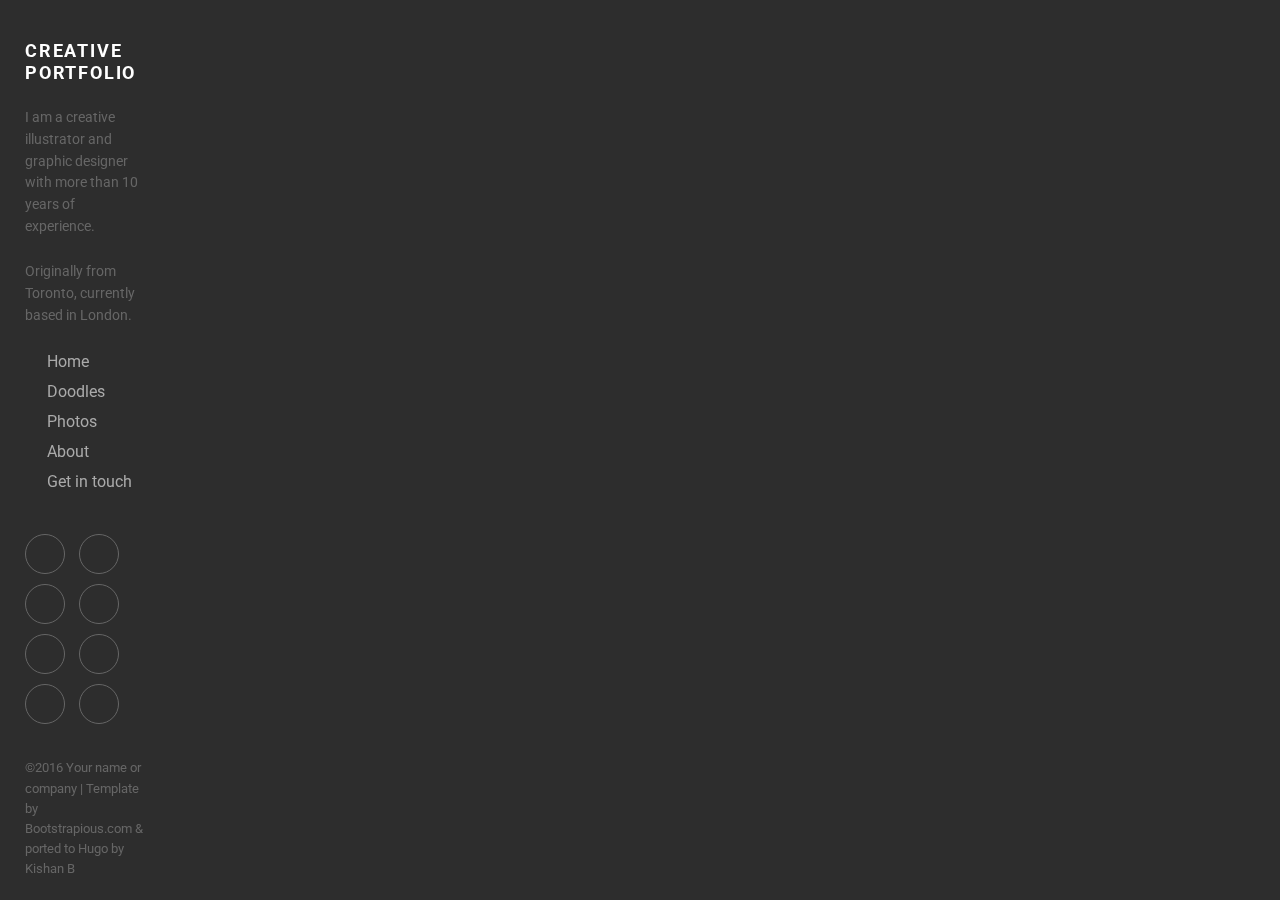
==== commit 0c4bbc95: "rehaul" ====
--- a/index.html
+++ b/index.html
@@ -52,6 +52,10 @@
       
         <li><a href="/">Home</a></li>
       
+        <li><a href="/doodles/">Doodles</a></li>
+      
+        <li><a href="/photos/">Photos</a></li>
+      
         <li><a href="/about/">About</a></li>
       
         <li><a href="/contact/">Get in touch</a></li>
@@ -463,6 +467,7 @@
 <script src="/js/jquery.scrollTo.min.js"></script>
 <script src="/js/isotope.pkgd.min.js"></script>
 <script src="/js/packery-mode.pkgd.min.js"></script>
+<script src="/js/lazyload.min.js"></script>
 <script src="/js/imagesloaded.pkgd.min.js"></script>
 <script src="/js/owl.carousel.min.js"></script>
 <script src="/js/front.js"></script>
--- a/css/style.default.css
+++ b/css/style.default.css
@@ -0,0 +1,2145 @@
+/*
+=========================================
+=========================================
+
+Startup Template By Bootstrapious.com
+
+=========================================
+========================================= */
+/* variant 6  - pink */
+/*
+
+=====================
+GENERAL
+=====================
+
+*/
+html,
+body {
+  overflow-x: hidden;
+  /* Prevent scroll on narrow devices */
+}
+header {
+  z-index: 1000;
+}
+section {
+  position: relative;
+  padding-top: 90px;
+  padding-bottom: 90px;
+}
+section.background-gray-lighter {
+  background: #323232;
+}
+section.background-gray-lightest {
+  background: #080808;
+  border-top: solid 1px #323232;
+  border-bottom: solid 1px #323232;
+}
+section.background-secondary {
+  background: #9f3a45;
+  border-top: solid 1px #cc737d;
+  border-bottom: solid 1px #cc737d;
+}
+.section-inverse {
+  color: #000;
+}
+.section-inverse h1,
+.section-inverse h2,
+.section-inverse h3,
+.section-inverse h4,
+.section-inverse h5,
+.section-inverse h6 {
+  color: #000;
+}
+.section-inverse .heading:after {
+  background: #000;
+}
+.italic {
+  font-style: italic;
+  font-family: "Georgia", "Times New Roman", Times, serif;
+}
+.img-responsive {
+  margin: 0 auto;
+}
+.no-space .box {
+  margin: 0 -15px;
+}
+.margin-top {
+  margin-top: 30px;
+}
+.margin-top--big {
+  margin-top: 60px !important;
+}
+.margin-bottom {
+  margin-bottom: 30px;
+}
+.margin-bottom--big {
+  margin-bottom: 60px !important;
+}
+.margin-bottom--zero {
+  margin-bottom: 0 !important;
+}
+.no-padding-top {
+  padding-top: 0;
+}
+.no-padding-bottom {
+  padding-bottom: 0;
+}
+.padding--small {
+  padding-top: 30px;
+  padding-bottom: 30px;
+}
+.weight-300 {
+  font-weight: 300 !important;
+}
+.weight-500 {
+  font-weight: 500 !important;
+}
+.weight-700 {
+  font-weight: 700 !important;
+}
+.text-gray {
+  color: #AAAAAA;
+}
+.text-gray-light {
+  color: #666666;
+}
+.text-gray-lighter {
+  color: #323232;
+}
+@media (max-width: 991px) {
+  .text-center-mobile {
+    text-align: center !important;
+  }
+}
+a,
+button {
+  -webkit-transition: all 0.2s ease-out;
+  -moz-transition: all 0.2s ease-out;
+  transition: all 0.2s ease-out;
+}
+a i.fa,
+button i.fa {
+  margin: 0 5px;
+}
+.clickable {
+  cursor: pointer !important;
+}
+.required {
+  color: #10ad7a;
+}
+.accent {
+  color: #10ad7a;
+}
+.text-uppercase {
+  text-transform: uppercase;
+  letter-spacing: 0.1em;
+}
+.list-style-none {
+  list-style: none;
+}
+.btn-ghost {
+  color: #10ad7a;
+  background-color: transparent;
+  border-color: #10ad7a;
+}
+.btn-ghost:hover,
+.btn-ghost:focus,
+.btn-ghost:active,
+.btn-ghost.active,
+.open .dropdown-toggle.btn-ghost {
+  color: #10ad7a;
+  background-color: rgba(255, 255, 255, 0);
+  border-color: #15e5a2;
+}
+.btn-ghost:active,
+.btn-ghost.active,
+.open .dropdown-toggle.btn-ghost {
+  background-image: none;
+}
+.btn-ghost.disabled,
+.btn-ghost[disabled],
+fieldset[disabled] .btn-ghost,
+.btn-ghost.disabled:hover,
+.btn-ghost[disabled]:hover,
+fieldset[disabled] .btn-ghost:hover,
+.btn-ghost.disabled:focus,
+.btn-ghost[disabled]:focus,
+fieldset[disabled] .btn-ghost:focus,
+.btn-ghost.disabled:active,
+.btn-ghost[disabled]:active,
+fieldset[disabled] .btn-ghost:active,
+.btn-ghost.disabled.active,
+.btn-ghost[disabled].active,
+fieldset[disabled] .btn-ghost.active {
+  background-color: transparent;
+  border-color: #10ad7a;
+}
+.btn-ghost .badge {
+  color: transparent;
+  background-color: #10ad7a;
+}
+.btn-ghost:hover,
+.btn-ghost:focus,
+.btn-ghost:active,
+.btn-ghost.active,
+.open .dropdown-toggle.btn-ghost {
+  color: #000;
+  background-color: #10ad7a;
+  border-color: #10ad7a;
+}
+.btn-ghost-black {
+  color: #FFFFFF;
+  background-color: transparent;
+  border-color: #FFFFFF;
+}
+.btn-ghost-black:hover,
+.btn-ghost-black:focus,
+.btn-ghost-black:active,
+.btn-ghost-black.active,
+.open .dropdown-toggle.btn-ghost-black {
+  color: #FFFFFF;
+  background-color: rgba(255, 255, 255, 0);
+  border-color: #FFFFFF;
+}
+.btn-ghost-black:active,
+.btn-ghost-black.active,
+.open .dropdown-toggle.btn-ghost-black {
+  background-image: none;
+}
+.btn-ghost-black.disabled,
+.btn-ghost-black[disabled],
+fieldset[disabled] .btn-ghost-black,
+.btn-ghost-black.disabled:hover,
+.btn-ghost-black[disabled]:hover,
+fieldset[disabled] .btn-ghost-black:hover,
+.btn-ghost-black.disabled:focus,
+.btn-ghost-black[disabled]:focus,
+fieldset[disabled] .btn-ghost-black:focus,
+.btn-ghost-black.disabled:active,
+.btn-ghost-black[disabled]:active,
+fieldset[disabled] .btn-ghost-black:active,
+.btn-ghost-black.disabled.active,
+.btn-ghost-black[disabled].active,
+fieldset[disabled] .btn-ghost-black.active {
+  background-color: transparent;
+  border-color: #FFFFFF;
+}
+.btn-ghost-black .badge {
+  color: transparent;
+  background-color: #FFFFFF;
+}
+.btn-ghost-black:hover,
+.btn-ghost-black:focus,
+.btn-ghost-black:active,
+.btn-ghost-black.active,
+.open .dropdown-toggle.btn-ghost-black {
+  color: #000;
+  background-color: #FFF;
+  border-color: #FFF;
+}
+.btn-white {
+  color: #000000;
+  background-color: transparent;
+  border-color: #000000;
+}
+.btn-white:hover,
+.btn-white:focus,
+.btn-white:active,
+.btn-white.active,
+.open .dropdown-toggle.btn-white {
+  color: #000000;
+  background-color: rgba(255, 255, 255, 0);
+  border-color: #1f1f1f;
+}
+.btn-white:active,
+.btn-white.active,
+.open .dropdown-toggle.btn-white {
+  background-image: none;
+}
+.btn-white.disabled,
+.btn-white[disabled],
+fieldset[disabled] .btn-white,
+.btn-white.disabled:hover,
+.btn-white[disabled]:hover,
+fieldset[disabled] .btn-white:hover,
+.btn-white.disabled:focus,
+.btn-white[disabled]:focus,
+fieldset[disabled] .btn-white:focus,
+.btn-white.disabled:active,
+.btn-white[disabled]:active,
+fieldset[disabled] .btn-white:active,
+.btn-white.disabled.active,
+.btn-white[disabled].active,
+fieldset[disabled] .btn-white.active {
+  background-color: transparent;
+  border-color: #000000;
+}
+.btn-white .badge {
+  color: transparent;
+  background-color: #000000;
+}
+.btn-white:hover,
+.btn-white:focus,
+.btn-white:active,
+.btn-white.active,
+.open .dropdown-toggle.btn-white {
+  color: #000000;
+  background-color: #000;
+  border-color: #000;
+}
+.icon {
+  display: inline-block;
+  width: 60px;
+  height: 60px;
+  line-height: 60px;
+  border-radius: 30px;
+  border: solid 1px #10ad7a;
+  color: #10ad7a;
+  -webkit-transition: all 0.2s ease-out;
+  -moz-transition: all 0.2s ease-out;
+  transition: all 0.2s ease-out;
+  font-size: 30px;
+  margin: 0 auto 30px;
+  text-align: center;
+}
+.icon.brand-secondary {
+  border-color: #9f3a45;
+  color: #9f3a45;
+}
+.icon.brand-terciary {
+  border-color: #ff7361;
+  color: #ff7361;
+}
+.icon.brand-four {
+  border-color: #011182;
+  color: #011182;
+}
+/*
+
+=====================
+SIDEBAR + RIGHT COLUMN
+=====================
+
+*/
+#sidebar {
+  padding-top: 40px;
+}
+/*modified sidebar to follow scroll */
+.sidebar-content {
+    position: fixed;
+    width: inherit;
+    z-index: 0;
+    padding: 0 1em 0 0.2em;
+}
+@media screen and (min-width: 992px) {
+  .sidebar-content {
+    padding-left: 20px;
+    padding-right: 20px;
+  }
+}
+.sidebar-heading {
+  font-size: 18px;
+  text-transform: uppercase;
+  letter-spacing: 0.1em;
+}
+.sidebar-heading a {
+  color: #FFF;
+  text-decoration: none;
+  -webkit-transition: all 0.2s ease-out;
+  -moz-transition: all 0.2s ease-out;
+  transition: all 0.2s ease-out;
+}
+.sidebar-heading a:hover {
+  border-bottom: dotted 1px #10ad7a;
+  color: #FFF;
+  text-decoration: none;
+}
+.sidebar-p {
+  color: #666666;
+  font-size: 14px;
+}
+.sidebar-menu {
+  list-style-type: none;
+  padding-left: 20px;
+  margin-bottom: 40px;
+}
+.sidebar-menu li {
+  margin-bottom: 5px;
+}
+.sidebar-menu li a {
+  color: #AAAAAA;
+}
+.sidebar-menu li:before {
+  font-family: 'FontAwesome';
+  content: '\f105';
+  margin: 0 5px 0 -15px;
+  color: #666666;
+}
+.sidebar-menu li.active a {
+  color: #10ad7a;
+  font-weight: bold;
+}
+.sidebar-menu li.active:before {
+  color: #10ad7a;
+}
+.sidebar-menu li:hover a {
+  text-decoration: none;
+  color: #10ad7a;
+}
+.sidebar-menu li:hover:before {
+  color: #10ad7a;
+}
+.content-column {
+  padding-top: 40px;
+}
+.content-column.white-background {
+  background: #000;
+  min-height: 100vh;
+}
+.grid {
+  padding-top: 5px;
+  overflow-y: hidden;
+}
+.content-column-content {
+  padding-left: 20px;
+  padding-right: 20px;
+  padding-bottom: 20px;
+}
+@media (min-width: 1200px) {
+  .content-column-content {
+    padding-left: 40px;
+    padding-right: 40px;
+  }
+}
+.content-column-content p.lead {
+  color: #AAAAAA;
+}
+.content-column-content p,
+.content-column-content li {
+  color: #666666;
+}
+.content-column-content ul li {
+  list-style-type: none;
+}
+.content-column-content ul li:before {
+  font-family: 'FontAwesome';
+  content: '\f105';
+  margin: 0 5px 0 -15px;
+  color: #10ad7a;
+}
+.small-navbar {
+  margin-bottom: 20px;
+}
+.small-navbar:before,
+.small-navbar:after {
+  content: " ";
+  display: table;
+}
+.small-navbar:after {
+  clear: both;
+}
+.small-navbar-heading {
+  float: right;
+  font-size: 18px;
+  text-transform: uppercase;
+  letter-spacing: 0.1em;
+  margin-top: 10px;
+}
+.small-navbar-heading a {
+  color: #FFF;
+  text-decoration: none;
+  -webkit-transition: all 0.2s ease-out;
+  -moz-transition: all 0.2s ease-out;
+  transition: all 0.2s ease-out;
+}
+.small-navbar-heading a:hover {
+  border-bottom: dotted 1px #10ad7a;
+  color: #FFF;
+  text-decoration: none;
+}
+/*
+
+=====================
+OFF-CANVAS SIDEBAR BEHAVIOUR
+=====================
+
+*/
+@media screen and (max-width: 767px) {
+  .row-offcanvas {
+    position: relative;
+    -webkit-transition: all 0.25s ease-out;
+    -o-transition: all 0.25s ease-out;
+    transition: all 0.25s ease-out;
+    opacity: 1;
+  }
+  .row-offcanvas-right {
+    right: 0;
+  }
+  .row-offcanvas-left {
+    left: 0;
+  }
+  .row-offcanvas-right .sidebar-offcanvas {
+    right: -50%;
+    /* 6 columns */
+  }
+  .row-offcanvas-left .sidebar-offcanvas {
+    left: -48%;
+    /* 6 columns */
+  }
+  .row-offcanvas-right.active {
+    right: 50%;
+    /* 6 columns */
+  }
+  .row-offcanvas-left.active {
+    left: 50%;
+    /* 6 columns */
+  }
+  .sidebar-offcanvas {
+    position: absolute;
+    top: 0;
+    width: 50%;
+    /* 6 columns */
+  }
+}
+/*
+
+=====================
+SERVICES / INTEGRATIONS
+=====================
+
+*/
+.services {
+  margin-top: 80px;
+  text-align: center;
+}
+.services .services-heading {
+  text-transform: uppercase;
+  letter-spacing: 0.1em;
+  font-size: 18px;
+  font-weight: 400;
+  color: #666666;
+  margin-bottom: 40px;
+}
+.services .heading {
+  font-size: 18px;
+  font-weight: 700;
+  margin-bottom: 20px;
+  text-align: center;
+}
+.services .heading:after {
+  content: " ";
+  display: block;
+  width: 100px;
+  height: 1px;
+  margin: 20px auto 20px;
+  background: #10ad7a;
+}
+.services p {
+  font-size: 14px;
+  line-height: 1.5;
+  margin-bottom: 60px;
+  color: #666666;
+}
+/*
+
+=====================
+CUSTOMERS
+=====================
+
+*/
+.customer {
+  text-align: center;
+}
+.customer img {
+  display: inline-block;
+  margin-top: 10px;
+  margin-bottom: 10px;
+  -webkit-filter: grayscale(100%);
+  filter: grayscale(100%);
+}
+.customer img:hover {
+  -webkit-filter: grayscale(0);
+  filter: grayscale(0);
+}
+/*
+
+=====================
+SIGN UP FORM
+=====================
+
+*/
+@media (max-width: 991px) {
+  .sign-up-form .form-control {
+    margin-bottom: 20px;
+  }
+  .sign-up-form .btn {
+    margin-bottom: 20px;
+  }
+}
+@media (min-width: 768px) {
+  .sign-up-form .form-control {
+    width: 350px;
+  }
+}
+/*
+
+=====================
+SOCIAL LINKS
+=====================
+
+*/
+.contact-form {
+  margin-bottom: 20px;
+}
+p.social {
+  margin-top: 20px;
+}
+p.social a {
+  margin: 0 10px 10px 0;
+  color: #000;
+  display: inline-block;
+  width: 40px;
+  height: 40px;
+  border-radius: 20px;
+  line-height: 40px;
+  font-size: 15px;
+  text-align: center;
+  vertical-align: bottom;
+  border: solid 1px #666666;
+  color: #666666;
+  -webkit-transition: all 0.2s ease-out;
+  -moz-transition: all 0.2s ease-out;
+  transition: all 0.2s ease-out;
+  /*
+             &.facebook {background-color: #bb9f51; border-color: #bb9f51;}
+             &.gplus {background-color: #3de0da; border-color: #3de0da;}
+             &.twitter {background-color: #c30; border-color: #c30;}
+             &.instagram {background-color: #32bc87; border-color: #32bc87;}
+             &.email {background-color: #b580ba; border-color: #b580ba;}
+             &.link {background-color: #78E500; border-color: #78E500;}
+             */
+}
+p.social a:hover {
+  color: #10ad7a;
+  border-color: #10ad7a;
+}
+p.social a i {
+  vertical-align: bottom;
+  line-height: 40px;
+}
+p.social.social--outline a {
+  background: transparent;
+}
+p.social.social--outline a.facebook {
+  color: #bb9f51;
+  border-color: #bb9f51;
+}
+p.social.social--outline a.gplus {
+  color: #3de0da;
+  border-color: #3de0da;
+}
+p.social.social--outline a.twitter {
+  color: #c30;
+  border-color: #c30;
+}
+p.social.social--outline a.instagram {
+  color: #32bc87;
+  border-color: #32bc87;
+}
+p.social.social--outline a.email {
+  color: #b580ba;
+  border-color: #b580ba;
+}
+p.social.social--outline a.link {
+  color: #78E500;
+  border-color: #78E500;
+}
+p.social.social--big a {
+  width: 60px;
+  height: 60px;
+  border-radius: 30px;
+  line-height: 60px;
+  font-size: 25px;
+}
+p.social.social--big i {
+  line-height: 60px;
+}
+/*
+
+=====================
+COPYRIGHT
+=====================
+
+*/
+.copyright {
+  color: #666666;
+  font-size: 13px;
+}
+.copyright p.credit {
+  margin-bottom: 10px;
+}
+.copyright p.credit a {
+  color: #666666;
+}
+@media (max-width: 991px) {
+  .copyright p.credit {
+    text-align: center !important;
+  }
+}
+@media (max-width: 991px) {
+  .copyright {
+    text-align: center !important;
+  }
+}
+/*
+
+=====================
+MAIN PORTFOLIO SLIDER
+=====================
+
+*/
+#main-slider {
+  margin-bottom: 40px;
+  opacity: 0;
+}
+#main-slider ul li div {
+  width: 100%;
+}
+#main-slider .owl-wrapper-outer {
+  box-shadow: 0 1px 5px #333;
+}
+#main-slider .owl-controls .owl-buttons {
+  display: none;
+}
+#main-slider .owl-controls .owl-page.active span,
+#main-slider .owl-controls.clickable .owl-page:hover span {
+  background: #10ad7a;
+}
+/*
+
+=====================
+ABOUT
+=====================
+
+*/
+.progress-title {
+  text-align: left;
+  font-weight: 700;
+  text-transform: uppercase;
+  letter-spacing: 0.1em;
+  color: #666666;
+  font-size: 12px;
+}
+.progress-bar-skill1 {
+  background-color: #2e2e2e;
+  background-color: #075038;
+}
+.progress-striped .progress-bar-skill1 {
+  background-image: -webkit-linear-gradient(45deg, rgba(0, 0, 0, 0.15) 25%, transparent 25%, transparent 50%, rgba(0, 0, 0, 0.15) 50%, rgba(0, 0, 0, 0.15) 75%, transparent 75%, transparent);
+  background-image: linear-gradient(45deg, rgba(0, 0, 0, 0.15) 25%, transparent 25%, transparent 50%, rgba(0, 0, 0, 0.15) 50%, rgba(0, 0, 0, 0.15) 75%, transparent 75%, transparent);
+}
+.progress-striped .progress-bar-skill1 {
+  background-image: -webkit-linear-gradient(45deg, rgba(0, 0, 0, 0.15) 25%, transparent 25%, transparent 50%, rgba(0, 0, 0, 0.15) 50%, rgba(0, 0, 0, 0.15) 75%, transparent 75%, transparent);
+  background-image: linear-gradient(45deg, rgba(0, 0, 0, 0.15) 25%, transparent 25%, transparent 50%, rgba(0, 0, 0, 0.15) 50%, rgba(0, 0, 0, 0.15) 75%, transparent 75%, transparent);
+}
+.progress-bar-skill2 {
+  background-color: #373838;
+  background-color: #0a6749;
+}
+.progress-striped .progress-bar-skill2 {
+  background-image: -webkit-linear-gradient(45deg, rgba(0, 0, 0, 0.15) 25%, transparent 25%, transparent 50%, rgba(0, 0, 0, 0.15) 50%, rgba(0, 0, 0, 0.15) 75%, transparent 75%, transparent);
+  background-image: linear-gradient(45deg, rgba(0, 0, 0, 0.15) 25%, transparent 25%, transparent 50%, rgba(0, 0, 0, 0.15) 50%, rgba(0, 0, 0, 0.15) 75%, transparent 75%, transparent);
+}
+.progress-striped .progress-bar-skill2 {
+  background-image: -webkit-linear-gradient(45deg, rgba(0, 0, 0, 0.15) 25%, transparent 25%, transparent 50%, rgba(0, 0, 0, 0.15) 50%, rgba(0, 0, 0, 0.15) 75%, transparent 75%, transparent);
+  background-image: linear-gradient(45deg, rgba(0, 0, 0, 0.15) 25%, transparent 25%, transparent 50%, rgba(0, 0, 0, 0.15) 50%, rgba(0, 0, 0, 0.15) 75%, transparent 75%, transparent);
+}
+.progress-bar-skill3 {
+  background-color: #424242;
+  background-color: #0c7e59;
+}
+.progress-striped .progress-bar-skill3 {
+  background-image: -webkit-linear-gradient(45deg, rgba(0, 0, 0, 0.15) 25%, transparent 25%, transparent 50%, rgba(0, 0, 0, 0.15) 50%, rgba(0, 0, 0, 0.15) 75%, transparent 75%, transparent);
+  background-image: linear-gradient(45deg, rgba(0, 0, 0, 0.15) 25%, transparent 25%, transparent 50%, rgba(0, 0, 0, 0.15) 50%, rgba(0, 0, 0, 0.15) 75%, transparent 75%, transparent);
+}
+.progress-striped .progress-bar-skill3 {
+  background-image: -webkit-linear-gradient(45deg, rgba(0, 0, 0, 0.15) 25%, transparent 25%, transparent 50%, rgba(0, 0, 0, 0.15) 50%, rgba(0, 0, 0, 0.15) 75%, transparent 75%, transparent);
+  background-image: linear-gradient(45deg, rgba(0, 0, 0, 0.15) 25%, transparent 25%, transparent 50%, rgba(0, 0, 0, 0.15) 50%, rgba(0, 0, 0, 0.15) 75%, transparent 75%, transparent);
+}
+.progress-bar-skill4 {
+  background-color: #4c4d4d;
+  background-color: #0e966a;
+}
+.progress-striped .progress-bar-skill4 {
+  background-image: -webkit-linear-gradient(45deg, rgba(0, 0, 0, 0.15) 25%, transparent 25%, transparent 50%, rgba(0, 0, 0, 0.15) 50%, rgba(0, 0, 0, 0.15) 75%, transparent 75%, transparent);
+  background-image: linear-gradient(45deg, rgba(0, 0, 0, 0.15) 25%, transparent 25%, transparent 50%, rgba(0, 0, 0, 0.15) 50%, rgba(0, 0, 0, 0.15) 75%, transparent 75%, transparent);
+}
+.progress-striped .progress-bar-skill4 {
+  background-image: -webkit-linear-gradient(45deg, rgba(0, 0, 0, 0.15) 25%, transparent 25%, transparent 50%, rgba(0, 0, 0, 0.15) 50%, rgba(0, 0, 0, 0.15) 75%, transparent 75%, transparent);
+  background-image: linear-gradient(45deg, rgba(0, 0, 0, 0.15) 25%, transparent 25%, transparent 50%, rgba(0, 0, 0, 0.15) 50%, rgba(0, 0, 0, 0.15) 75%, transparent 75%, transparent);
+}
+.progress-bar-skill5 {
+  background-color: #565757;
+  background-color: #10ad7a;
+}
+.progress-striped .progress-bar-skill5 {
+  background-image: -webkit-linear-gradient(45deg, rgba(0, 0, 0, 0.15) 25%, transparent 25%, transparent 50%, rgba(0, 0, 0, 0.15) 50%, rgba(0, 0, 0, 0.15) 75%, transparent 75%, transparent);
+  background-image: linear-gradient(45deg, rgba(0, 0, 0, 0.15) 25%, transparent 25%, transparent 50%, rgba(0, 0, 0, 0.15) 50%, rgba(0, 0, 0, 0.15) 75%, transparent 75%, transparent);
+}
+.progress-striped .progress-bar-skill5 {
+  background-image: -webkit-linear-gradient(45deg, rgba(0, 0, 0, 0.15) 25%, transparent 25%, transparent 50%, rgba(0, 0, 0, 0.15) 50%, rgba(0, 0, 0, 0.15) 75%, transparent 75%, transparent);
+  background-image: linear-gradient(45deg, rgba(0, 0, 0, 0.15) 25%, transparent 25%, transparent 50%, rgba(0, 0, 0, 0.15) 50%, rgba(0, 0, 0, 0.15) 75%, transparent 75%, transparent);
+}
+/*
+
+=====================
+EKKO LIGHTBOX
+=====================
+
+*/
+.ekko-lightbox-container {
+  position: relative;
+}
+.ekko-lightbox-nav-overlay {
+  position: absolute;
+  top: 0;
+  left: 0;
+  z-index: 100;
+  width: 100%;
+  height: 100%;
+}
+.ekko-lightbox-nav-overlay a {
+  z-index: 100;
+  display: block;
+  width: 49%;
+  height: 100%;
+  font-size: 30px;
+  color: #000;
+  opacity: 0;
+  text-decoration: none !important;
+  -webkit-transition: opacity 0.5s;
+  -moz-transition: opacity 0.5s;
+  -o-transition: opacity 0.5s;
+  transition: opacity 0.5s;
+}
+.ekko-lightbox-nav-overlay a:empty {
+  width: 49%;
+  color: transparent;
+}
+.ekko-lightbox a:hover,
+a:focus,
+a:active {
+  text-decoration: none;
+  opacity: 1;
+  color: #000;
+}
+.ekko-lightbox .glyphicon-chevron-left {
+  left: 0;
+  float: left;
+  padding-left: 15px;
+  text-align: left;
+}
+.ekko-lightbox .glyphicon-chevron-right {
+  right: 0;
+  float: right;
+  padding-right: 15px;
+  text-align: right;
+}
+.ekko-lightbox .modal-footer {
+  text-align: left;
+}
+
+.grid {
+  margin-right: -15px;
+  margin-left: -15px;
+}
+
+.box-isotope {
+  background: #000;
+  margin-bottom: 5px;
+  position: relative;
+  box-shadow: 0 0 5px #333;
+  -webkit-transition: all 0.2s ease-out;
+  -moz-transition: all 0.2s ease-out;
+  transition: all 0.2s ease-out;
+  overflow: hidden;
+  text-overflow: ellipsis;
+}
+.box-isotope h4 {
+  font-size: 16px;
+  line-height: 1.5;
+  font-weight: 700;
+  text-transform: uppercase;
+  letter-spacing: 0.1em;
+}
+.box-isotope h4 a {
+  color: #FFF;
+  border-bottom: solid 1px transparent;
+}
+.box-isotope h4 a:hover {
+  border-bottom: dotted 1px #10ad7a;
+  color: #FFF;
+  text-decoration: none;
+}
+.box-isotope .box-isotope-text {
+  padding: 15px 5px 15px;
+}
+.box-isotope .box-isotope-text p {
+  color: #666666;
+  font-size: 14px;
+}
+.box-isotope .box-isotope-hover-text-header {
+  position: absolute;
+  left: 0;
+  right: 0;
+  top: 0;
+  padding: 15px 5px 15px;
+  opacity: 0;
+  -webkit-transition: all 0.2s ease-out;
+  -moz-transition: all 0.2s ease-out;
+  transition: all 0.2s ease-out;
+  color: #AAAAAA;
+}
+.box-isotope .box-isotope-hover-text-header p {
+  font-size: 14px;
+}
+.box-isotope .box-isotope-hover-text-header h4 a {
+  color: #AAAAAA;
+}
+.box-isotope .box-isotope-hover-center {
+  position: absolute;
+  width: 100%;
+  top: 30%;
+  opacity: 0;
+  padding-left: 20px;
+  -webkit-transition: all 0.2s ease-out;
+  -moz-transition: all 0.2s ease-out;
+  transition: all 0.2s ease-out;
+  text-align: center;
+}
+.box-isotope .box-isotope-hover-center .see-more-icon {
+  color: #AAAAAA;
+  font-size: 50px;
+}
+.box-isotope:hover {
+  box-shadow: 0 0 5px #666;
+}
+.box-isotope:hover .box-isotope-hover-text-header {
+  opacity: 1;
+}
+.box-isotope:hover .box-isotope-hover-center {
+  opacity: 1;
+}
+.box-isotope:hover .box-isotope-image.with-hover-overlay:before {
+  opacity: 0.8;
+}
+.box-isotope:hover .box-isotope-image.with-hover-icon:after {
+  opacity: 0.7;
+}
+.box-isotope h2:last-child,
+.box-isotope p:last-child {
+  margin-bottom: 0;
+}
+.box-isotope .box-isotope-image {
+  display: block;
+  position: relative;
+  min-height: 100px;
+  background: #333;
+}
+.box-isotope .box-isotope-image.with-hover-overlay:before {
+  display: block;
+  position: absolute;
+  content: " ";
+  background: #000;
+  opacity: 0;
+  width: 100%;
+  height: 100%;
+  left: 0;
+  top: 0;
+  -webkit-transition: all 0.2s ease-out;
+  -moz-transition: all 0.2s ease-out;
+  transition: all 0.2s ease-out;
+}
+.box-isotope .box-isotope-image.with-hover-icon:after {
+  display: block;
+  position: absolute;
+  width: 100%;
+  left: 0;
+  top: 50%;
+  -webkit-transform: translate(0, -50%);
+  -ms-transform: translate(0, -50%);
+  transform: translate(0, -50%);
+  opacity: 0;
+  -webkit-transition: all 0.2s ease-out;
+  -moz-transition: all 0.2s ease-out;
+  transition: all 0.2s ease-out;
+  font-family: 'FontAwesome';
+  content: '\f105';
+  text-align: center;
+  font-size: 50px;
+  color: #AAAAAA;
+}
+.box-isotope .box-isotope-image:hover {
+  text-decoration: none;
+}
+.box-simple {
+  text-align: center;
+  margin-bottom: 48px;
+}
+.box-simple h3 {
+  font-weight: normal;
+  font-size: 24px;
+  line-height: 1.5;
+  color: #AAAAAA;
+  font-weight: 400;
+}
+.box-simple h3 a {
+  color: #AAAAAA;
+}
+.box-simple p {
+  color: #666666;
+}
+.box-simple:hover .icon {
+  -webkit-transform: scale(1.1, 1.1);
+  -ms-transform: scale(1.1, 1.1);
+  transform: scale(1.1, 1.1);
+}
+.box-simple:hover .icon i {
+  -webkit-transform: scale(1, 1);
+  -ms-transform: scale(1, 1);
+  transform: scale(1, 1);
+}
+.box-simple.box-white {
+  padding: 20px;
+  border: dotted 1px #666666;
+}
+.box-simple.box-white .icon {
+  color: #AAAAAA;
+  border-color: transparent;
+  font-size: 70px;
+}
+.box-simple.box-dark {
+  padding: 20px;
+  border: dotted 1px #666666;
+  background: #AAAAAA;
+  color: #000;
+}
+.box-simple.box-dark .icon {
+  color: #080808;
+  bord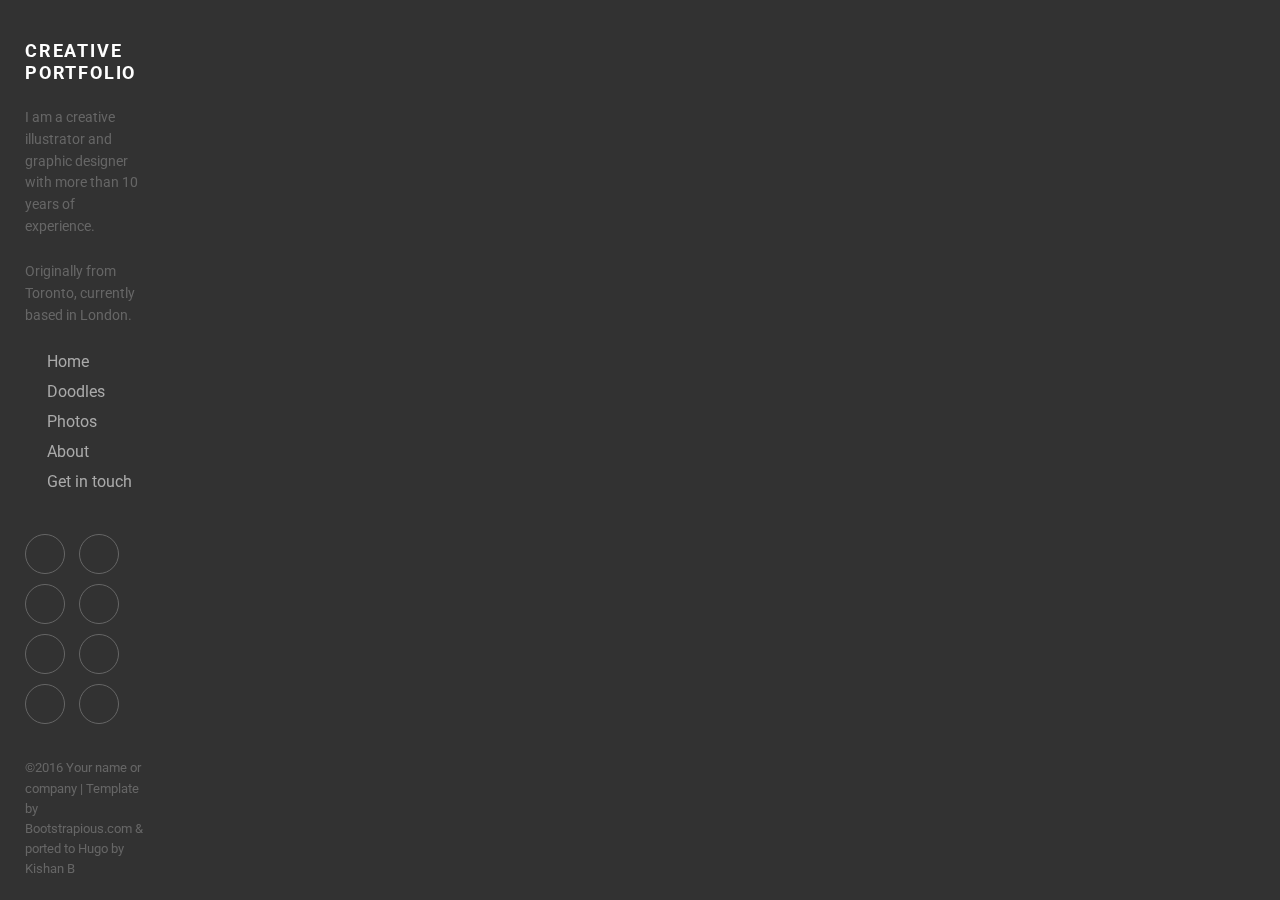
==== commit 9b359b23: "a" ====
--- a/index.html
+++ b/index.html
@@ -135,7 +135,7 @@
                         
                         <a href="img/portfolio/1.jpg" title=""> 
                         
-                            <img src="img/portfolio/1.jpg" alt="" class="img-responsive">
+                            <img src="img/portfolio/1.jpg" alt="" class="lazyload">
                         </a>
                       
                       
@@ -152,7 +152,7 @@
                         
                         <a href="img/portfolio/2.jpg" title=""> 
                         
-                            <img src="img/portfolio/2.jpg" alt="" class="img-responsive">
+                            <img src="img/portfolio/2.jpg" alt="" class="lazyload">
                         </a>
                       
                       
@@ -169,7 +169,7 @@
                         
                         <a href="img/portfolio/3.jpg" title=""> 
                         
-                            <img src="img/portfolio/3.jpg" alt="" class="img-responsive">
+                            <img src="img/portfolio/3.jpg" alt="" class="lazyload">
                         </a>
                       
                       
@@ -186,7 +186,7 @@
                         
                         <a href="img/portfolio/4.jpg" title=""> 
                         
-                            <img src="img/portfolio/4.jpg" alt="" class="img-responsive">
+                            <img src="img/portfolio/4.jpg" alt="" class="lazyload">
                         </a>
                       
                       
@@ -203,7 +203,7 @@
                         
                         <a href="img/portfolio/5.jpg" title=""> 
                         
-                            <img src="img/portfolio/5.jpg" alt="" class="img-responsive">
+                            <img src="img/portfolio/5.jpg" alt="" class="lazyload">
                         </a>
                       
                       
@@ -220,7 +220,7 @@
                         
                         <a href="img/portfolio/6.jpg" title=""> 
                         
-                            <img src="img/portfolio/6.jpg" alt="" class="img-responsive">
+                            <img src="img/portfolio/6.jpg" alt="" class="lazyload">
                         </a>
                       
                       
@@ -237,7 +237,7 @@
                         
                         <a href="img/portfolio/7.jpg" title=""> 
                         
-                            <img src="img/portfolio/7.jpg" alt="" class="img-responsive">
+                            <img src="img/portfolio/7.jpg" alt="" class="lazyload">
                         </a>
                       
                       
@@ -254,7 +254,7 @@
                         
                         <a href="img/portfolio/8.jpg" title=""> 
                         
-                            <img src="img/portfolio/8.jpg" alt="" class="img-responsive">
+                            <img src="img/portfolio/8.jpg" alt="" class="lazyload">
                         </a>
                       
                       
@@ -271,7 +271,7 @@
                         
                         <a href="img/portfolio/9.jpg" title=""> 
                         
-                            <img src="img/portfolio/9.jpg" alt="" class="img-responsive">
+                            <img src="img/portfolio/9.jpg" alt="" class="lazyload">
                         </a>
                       
                       
@@ -288,7 +288,7 @@
                         
                         <a href="img/portfolio/10.jpg" title=""> 
                         
-                            <img src="img/portfolio/10.jpg" alt="" class="img-responsive">
+                            <img src="img/portfolio/10.jpg" alt="" class="lazyload">
                         </a>
                       
                       
@@ -305,7 +305,7 @@
                         
                         <a href="img/portfolio/11.jpg" title=""> 
                         
-                            <img src="img/portfolio/11.jpg" alt="" class="img-responsive">
+                            <img src="img/portfolio/11.jpg" alt="" class="lazyload">
                         </a>
                       
                       
@@ -322,7 +322,7 @@
                         
                         <a href="img/portfolio/12.jpg" title=""> 
                         
-                            <img src="img/portfolio/12.jpg" alt="" class="img-responsive">
+                            <img src="img/portfolio/12.jpg" alt="" class="lazyload">
                         </a>
                       
                       
@@ -339,7 +339,7 @@
                         
                         <a href="img/portfolio/13.jpg" title=""> 
                         
-                            <img src="img/portfolio/13.jpg" alt="" class="img-responsive">
+                            <img src="img/portfolio/13.jpg" alt="" class="lazyload">
                         </a>
                       
                       
@@ -356,7 +356,7 @@
                         
                         <a href="img/portfolio/14.jpg" title=""> 
                         
-                            <img src="img/portfolio/14.jpg" alt="" class="img-responsive">
+                            <img src="img/portfolio/14.jpg" alt="" class="lazyload">
                         </a>
                       
                       
@@ -373,7 +373,7 @@
                         
                         <a href="img/portfolio/15.png" title=""> 
                         
-                            <img src="img/portfolio/15.png" alt="" class="img-responsive">
+                            <img src="img/portfolio/15.png" alt="" class="lazyload">
                         </a>
                       
                       
@@ -390,7 +390,7 @@
                         
                         <a href="img/portfolio/16.jpg" title=""> 
                         
-                            <img src="img/portfolio/16.jpg" alt="" class="img-responsive">
+                            <img src="img/portfolio/16.jpg" alt="" class="lazyload">
                         </a>
                       
                       
@@ -407,7 +407,7 @@
                         
                         <a href="img/portfolio/17.jpg" title=""> 
                         
-                            <img src="img/portfolio/17.jpg" alt="" class="img-responsive">
+                            <img src="img/portfolio/17.jpg" alt="" class="lazyload">
                         </a>
                       
                       
@@ -424,7 +424,7 @@
                         
                         <a href="img/portfolio/18.jpg" title=""> 
                         
-                            <img src="img/portfolio/18.jpg" alt="" class="img-responsive">
+                            <img src="img/portfolio/18.jpg" alt="" class="lazyload">
                         </a>
                       
                       
@@ -441,7 +441,7 @@
                         
                         <a href="img/portfolio/19.jpg" title=""> 
                         
-                            <img src="img/portfolio/19.jpg" alt="" class="img-responsive">
+                            <img src="img/portfolio/19.jpg" alt="" class="lazyload">
                         </a>
                       
                       
@@ -467,7 +467,7 @@
 <script src="/js/jquery.scrollTo.min.js"></script>
 <script src="/js/isotope.pkgd.min.js"></script>
 <script src="/js/packery-mode.pkgd.min.js"></script>
-<script src="/js/lazyload.min.js"></script>
+<script src="/js/infinite-scroll.pkgd.min.js"></script>
 <script src="/js/imagesloaded.pkgd.min.js"></script>
 <script src="/js/owl.carousel.min.js"></script>
 <script src="/js/front.js"></script>
--- a/css/style.default.css
+++ b/css/style.default.css
@@ -58,7 +58,7 @@
   font-style: italic;
   font-family: "Georgia", "Times New Roman", Times, serif;
 }
-.img-responsive {
+.lazyload {
   margin: 0 auto;
 }
 .no-space .box {
@@ -1618,7 +1618,7 @@
   font-size: 16px;
   line-height: 1.55;
   color: #FFFFFF;
-  background-color: #0b0b0bdb;
+  background-color: #323232;
 }
 a {
   color: #10ad7a;
